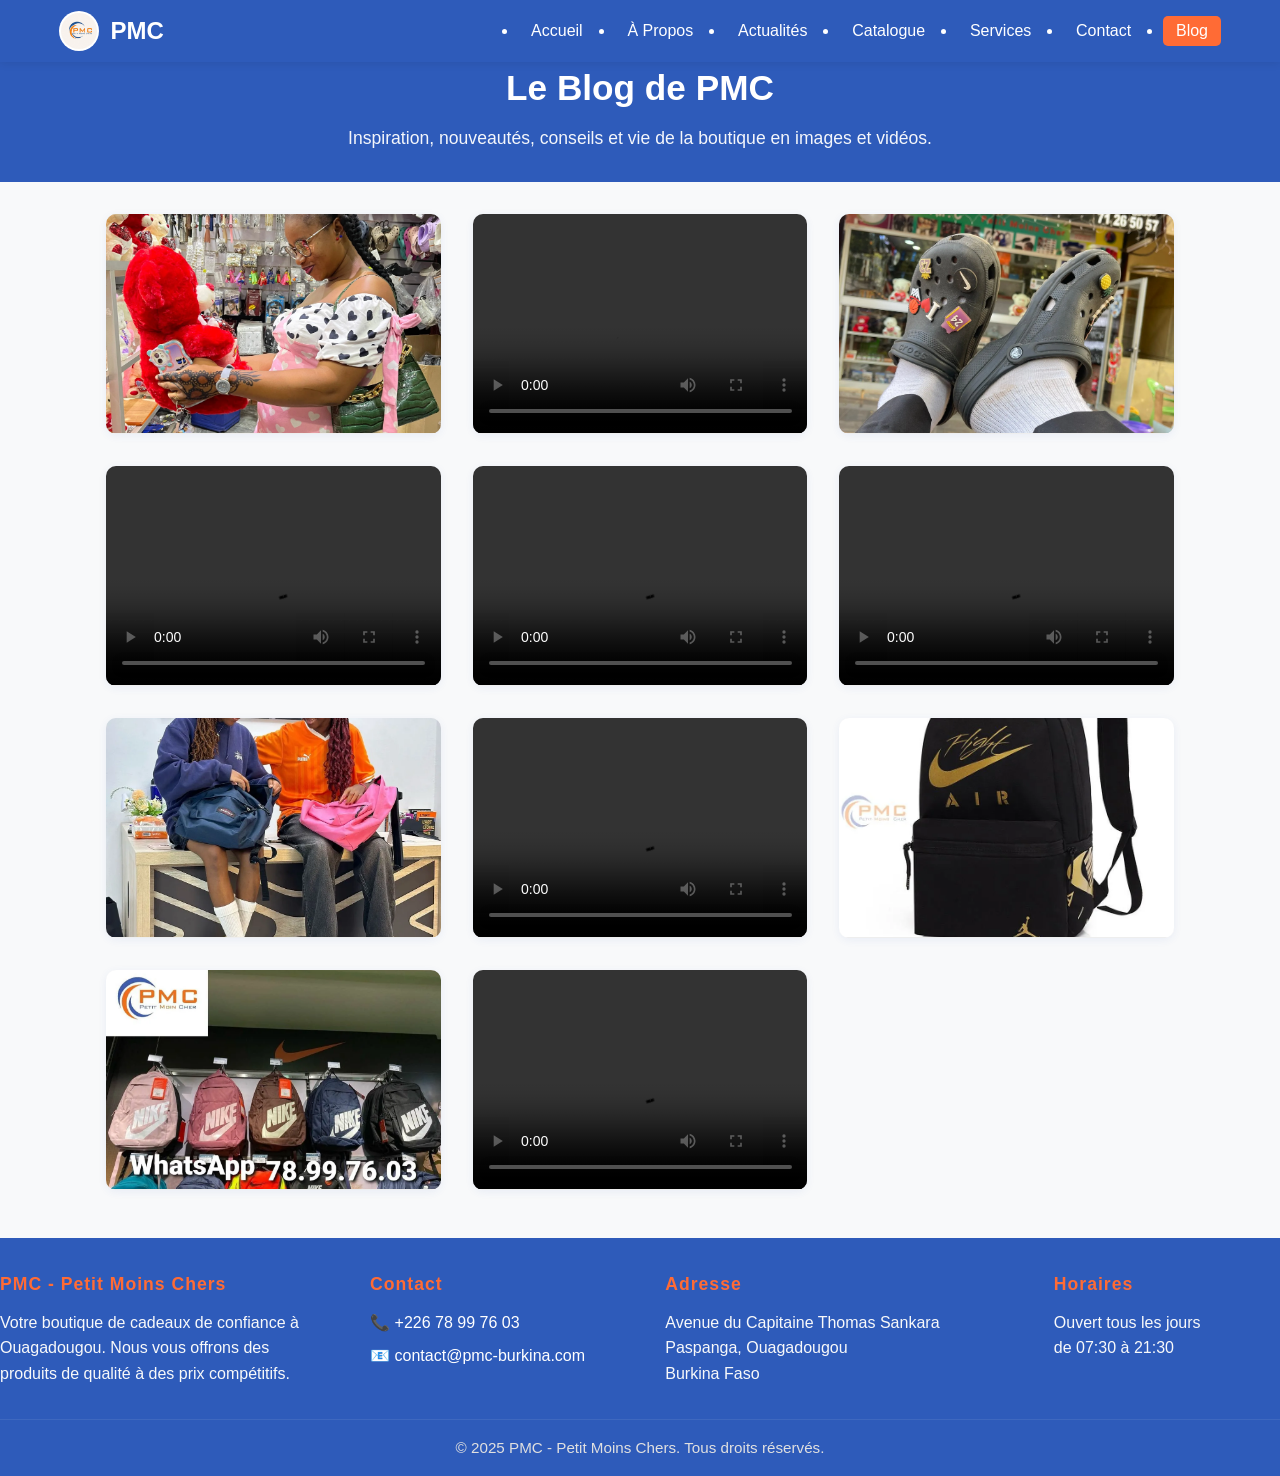
==== blog/blog.html @ f84d81e8 "maj1" ====
<!DOCTYPE html>
<html lang="fr">
<head>
  <meta charset="UTF-8">
  <meta name="viewport" content="width=device-width, initial-scale=1.0">
  <title>Blog | PMC - Petit Moins Chers</title>
  <meta name="description" content="Blog de PMC - Petit Moins Chers : actualités, conseils, nouveautés et inspirations en images et vidéos.">
  <link rel="stylesheet" href="../style.css">
  <style>
    body {
      background: #f8f9fa;
    }
    .blog-header {
      background: #2e5bba;
      color: #fff;
      padding: 60px 0 30px;
      text-align: center;
    }
    .blog-header h1 {
      font-size: 2.2rem;
      font-weight: 700;
      margin-bottom: 0.5rem;
    }
    .blog-header p {
      font-size: 1.1rem;
      opacity: 0.95;
    }
    .blog-container {
      max-width: 1100px;
      margin: 0 auto;
      padding: 2rem 1rem 3rem 1rem;
    }
    .blog-grid {
      display: grid;
      grid-template-columns: repeat(auto-fit, minmax(320px, 1fr));
      gap: 2rem;
    }
    .blog-card {
      background: #fff;
      border-radius: 10px;
      box-shadow: 0 2px 8px rgba(46,91,186,0.08);
      overflow: hidden;
      display: flex;
      flex-direction: column;
      transition: box-shadow 0.2s, transform 0.18s;
    }
    .blog-card:hover,
    .blog-card:focus-within {
      box-shadow: 0 8px 32px rgba(46,91,186,0.13), 0 3px 12px rgba(0,0,0,0.07);
      transform: translateY(-4px) scale(1.015);
    }
    .blog-media {
      width: 100%;
      height: 220px;
      background: #f0f0f0;
      display: flex;
      align-items: center;
      justify-content: center;
      overflow: hidden;
    }
    .blog-media img,
    .blog-media video {
      width: 100%;
      height: 100%;
      object-fit: cover;
      border-bottom: 1px solid #eee;
    }
    .blog-content {
      padding: 1.2rem;
      flex: 1 1 auto;
      display: flex;
      flex-direction: column;
      justify-content: flex-start;
    }
    .blog-title {
      color: #2e5bba;
      font-size: 1.2rem;
      font-weight: 700;
      margin-bottom: 0.5rem;
    }
    .blog-meta {
      font-size: 0.9rem;
      color: #888;
      margin-bottom: 0.7rem;
    }
    .blog-desc {
      font-size: 1rem;
      color: #333;
      margin-bottom: 1rem;
      flex: 1 1 auto;
    }
    .blog-link {
      align-self: flex-start;
      background: #ff6b35;
      color: #fff;
      padding: 0.5em 1.2em;
      border-radius: 16px;
      font-weight: 500;
      text-decoration: none;
      transition: background 0.2s;
      font-size: 1rem;
    }
    .blog-link:hover,
    .blog-link:focus-visible {
      background: #e55a2b;
    }
    @media (max-width: 600px) {
      .blog-header {
        padding: 40px 0 20px;
      }
      .blog-header h1 {
        font-size: 1.4rem;
      }
      .blog-grid {
        grid-template-columns: 1fr;
        gap: 1.2rem;
      }
      .blog-media {
        height: 180px;
      }
    }
  </style>
</head>
<body>
  <header>
    <nav>
      <div class="logo">
        <img src="../main/images/infos/logo.webp" alt="Logo PMC" style="width:40px;height:40px;border-radius:50%;background:#fff;padding:2px;">
        PMC
      </div>
      <ul class="nav-links">
        <li><a href="../main/index.html#accueil">Accueil</a></li>
        <li><a href="../main/index.html#apropos">À Propos</a></li>
        <li><a href="../main/index.html#actualites">Actualités</a></li>
        <li><a href="../main/index.html#produits">Catalogue</a></li>
        <li><a href="../main/index.html#services">Services</a></li>
        <li><a href="../main/index.html#contact">Contact</a></li>
        <li><a href="blog.html" class="active" style="background:#ff6b35;color:#fff;">Blog</a></li>
      </ul>
    </nav>
  </header>

  <section class="blog-header">
    <h1>Le Blog de PMC</h1>
    <p>Inspiration, nouveautés, conseils et vie de la boutique en images et vidéos.</p>
  </section>

  <main class="blog-container">
    <div class="blog-grid">
      <!-- Article 1 : Image -->
      <article class="blog-card">
        <div class="blog-media">
          <img src="images/image70.webp" alt="Astuce cadeau PMC">
        </div>
      </article>
      <!-- Article 2 : Vidéo -->
      <article class="blog-card">
        <div class="blog-media">
          <video controls>
            <source src="videos/video7.mp4" type="video/mp4">
          </video>
        </div>
      </article>
      <!-- Article 3 : Image -->
      <article class="blog-card">
        <div class="blog-media">
          <img src="images/image76.webp" alt="Arrivage Nike PMC">
        </div>
      </article>
      <!-- Article 4 : Vidéo -->
      <article class="blog-card">
        <div class="blog-media">
          <video controls>
            <source src="videos/video9.mp4" type="video/mp4">
          </video>
        </div>
      </article>
      <!-- Article 5 : Vidéo -->
      <article class="blog-card">
        <div class="blog-media">
          <video controls>
            <source src="videos/video13.mp4" type="video/mp4">
          </video>
        </div>
      </article>
      <!-- Article 6 : Vidéo -->
      <article class="blog-card">
        <div class="blog-media">
          <video controls>
            <source src="videos/video14.mp4" type="video/mp4">
          </video>
        </div>
      </article>
      <!-- Article 7 : Image -->
        <article class="blog-card">
            <div class="blog-media">
              <img src="images/image123.webp" alt="Nouvelle collection PMC">
            </div>
        </article>
        <!-- Article 8 : Vidéo -->
        <article class="blog-card">
            <div class="blog-media">
              <video controls>
                <source src="videos/video15.mp4" type="video/mp4">
              </video>
            </div>
        </article>
        <!-- Article 9 : Image -->
        <article class="blog-card">
            <div class="blog-media">
              <img src="images/image122.webp" alt="Nouvelle collection PMC">
            </div>
        </article>
        <!-- Article 10 : Image -->
        <article class="blog-card">
            <div class="blog-media">
              <img src="images/image121.webp" alt="Nouvelle collection PMC">
            </div>
        </article>
        <!-- Article 10 : Video -->
        <article class="blog-card">
            <div class="blog-media">
              <video controls>
                <source src="videos/video21.mp4" type="video/mp4">
              </video>
            </div>
        </article>
  </main>

  <!-- Lightbox Zoom Modal -->
<div id="blog-lightbox" style="display:none;position:fixed;z-index:9999;top:0;left:0;width:100vw;height:100vh;background:rgba(30,40,60,0.92);align-items:center;justify-content:center;">
  <span id="blog-lightbox-close" style="position:absolute;top:24px;right:36px;font-size:2.5rem;color:#fff;cursor:pointer;z-index:10001;">&times;</span>
  <div id="blog-lightbox-content" style="max-width:90vw;max-height:90vh;display:flex;align-items:center;justify-content:center;"></div>
</div>

<script>
document.addEventListener("DOMContentLoaded", function() {
  const lightbox = document.getElementById('blog-lightbox');
  const lightboxContent = document.getElementById('blog-lightbox-content');
  const closeBtn = document.getElementById('blog-lightbox-close');

  // Ouvre le lightbox sur click image/video
  document.querySelectorAll('.blog-media img, .blog-media video').forEach(el => {
    el.style.cursor = "zoom-in";
    el.addEventListener('click', function(e) {
      lightboxContent.innerHTML = "";
      if (el.tagName === "IMG") {
        const img = document.createElement('img');
        img.src = el.src;
        img.alt = el.alt || "";
        img.style.maxWidth = "90vw";
        img.style.maxHeight = "90vh";
        img.style.borderRadius = "10px";
        lightboxContent.appendChild(img);
      } else if (el.tagName === "VIDEO") {
        const video = document.createElement('video');
        video.src = el.querySelector('source') ? el.querySelector('source').src : el.src;
        video.controls = true;
        video.autoplay = true;
        video.style.maxWidth = "90vw";
        video.style.maxHeight = "90vh";
        video.style.borderRadius = "10px";
        lightboxContent.appendChild(video);
      }
      lightbox.style.display = "flex";
      document.body.style.overflow = "hidden";
    });
  });

  // Ferme le lightbox
  function closeLightbox() {
    lightbox.style.display = "none";
    lightboxContent.innerHTML = "";
    document.body.style.overflow = "";
  }
  closeBtn.addEventListener('click', closeLightbox);
  lightbox.addEventListener('click', function(e) {
    if (e.target === lightbox) closeLightbox();
  });
  document.addEventListener('keydown', function(e) {
    if (lightbox.style.display === "flex" && (e.key === "Escape" || e.key === "Esc")) closeLightbox();
  });
});
</script>

  <footer>
    <div class="footer-content">
      <div class="footer-section">
        <h3>PMC - Petit Moins Chers</h3>
        <p>Votre boutique de cadeaux de confiance à Ouagadougou. Nous vous offrons des produits de qualité à des prix compétitifs.</p>
      </div>
      <div class="footer-section">
        <h3>Contact</h3>
        <p>📞 <a href="tel:+22678997603" style="color:#fff;">+226 78 99 76 03</a></p>
        <p>📧 <a href="mailto:contact@pmc-burkina.com" style="color:#fff;">contact@pmc-burkina.com</a></p>
      </div>
      <div class="footer-section">
        <h3>Adresse</h3>
        <p>Avenue du Capitaine Thomas Sankara<br>
        Paspanga, Ouagadougou<br>
        Burkina Faso</p>
      </div>
      <div class="footer-section">
        <h3>Horaires</h3>
        <p>Ouvert tous les jours<br>
        de 07:30 à 21:30</p>
      </div>
    </div>
    <div class="footer-bottom">
      <p>&copy; 2025 PMC - Petit Moins Chers. Tous droits réservés.</p>
    </div>
  </footer>
</body>
</html>
---- style.css ----
* {
  margin: 0;
  padding: 0;
  box-sizing: border-box;
}
body {
  font-family: Arial, Helvetica, sans-serif;
  background: #f8f9fa;
  color: #222;
  line-height: 1.6;
}
a {
  color: inherit;
  text-decoration: none;
}
img,
video {
  max-width: 100%;
  height: auto;
  display: block;
}

/* En-tête */
header {
  background: #2e5bba;
  color: #fff;
  position: fixed;
  width: 100%;
  top: 0;
  z-index: 1000;
  box-shadow: 0 2px 8px rgba(0, 0, 0, 0.08);
}
nav {
  display: flex;
  justify-content: space-between;
  align-items: center;
  max-width: 1200px;
  margin: 0 auto;
  padding: 0.7rem 1.2rem;
}
.logo {
  display: flex;
  align-items: center;
  gap: 0.7rem;
  font-size: 1.5rem;
  font-weight: bold;
}
.logo img {
  width: 40px;
  height: 40px;
  border-radius: 50%;
  background: #fff;
  padding: 2px;
  object-fit: contain;
}
.nav-links {
  display: flex;
  gap: 1.2rem;
}
.nav-links a {
  color: #fff;
  font-weight: 500;
  padding: 0.4em 0.8em;
  border-radius: 5px;
  transition: background 0.2s;
}
.nav-links a:hover,
.nav-links a:focus-visible {
  background: rgba(255, 255, 255, 0.12);
}
.menu-toggle {
  display: none;
  background: none;
  border: none;
  color: #fff;
  font-size: 1.6rem;
  cursor: pointer;
  border-radius: 50%;
}

/* Section Héro */
.hero {
  background: #2e5bba;
  color: #fff;
  padding: 100px 0 60px;
  text-align: center;
}
.hero-content {
  max-width: 900px;
  margin: 0 auto;
  padding: 0 1rem;
}
.hero h1 {
  font-size: 2.2rem;
  margin-bottom: 0.7rem;
  font-weight: 700;
}
.hero p {
  font-size: 1.1rem;
  margin-bottom: 1.5rem;
  opacity: 0.95;
}
.cta-button {
  display: inline-block;
  background: #ff6b35;
  color: #fff;
  padding: 12px 28px;
  border-radius: 24px;
  font-weight: 600;
  font-size: 1rem;
  transition: background 0.2s;
  border: none;
  cursor: pointer;
}
.cta-button:hover,
.cta-button:focus-visible {
  background: #e55a2b;
}

/* Conteneur */
.container {
  width: 100%;
  max-width: 1100px;
  margin: 0 auto;
  padding: 0 1rem;
  box-sizing: border-box;
}

/* Titres de section */
.section-title {
  text-align: center;
  font-size: 2rem;
  margin: 2.5rem 0 2rem 0;
  color: #2e5bba;
  font-weight: 700;
}

/* À propos */
.about {
  padding: 50px 0;
  background: #fff;
}
.about-content {
  display: flex;
  flex-wrap: wrap;
  gap: 2rem;
  align-items: center;
  justify-content: center;
}
.about-text {
  flex: 1 1 300px;
  font-size: 1rem;
}
.about-image {
  flex: 0 0 160px;
  height: 160px;
  background: #ff6b35;
  border-radius: 10px;
  display: flex;
  align-items: center;
  justify-content: center;
  color: #fff;
  font-size: 3rem;
}

/* Grilles */
.products-grid,
.services-grid,
.reviews-grid,
.info-grid,
.footer-content {
  display: grid;
  grid-template-columns: repeat(auto-fill, minmax(240px, 1fr));
  gap: 1.2rem;
  justify-items: center;
}

/* Carte produit */
/* Fixe la taille des box produits sur tous les écrans */
.product-card {
  background: #fff;
  border-radius: 8px;
  box-shadow: 0 2px 8px rgba(0, 0, 0, 0.04);
  display: flex;
  flex-direction: column;
  width: 240px;
  max-width: 100%;
  height: 370px;
  min-height: 370px;
  max-height: 370px;
  overflow: hidden;
  transition: box-shadow 0.2s;
}

/* Désactive les changements de taille dans les media queries */
@media (max-width: 768px) {
  .product-card {
    height: 370px !important;
    min-height: 370px !important;
    max-height: 370px !important;
  }
}
@media (max-width: 480px) {
  .product-card {
    height: 370px !important;
    min-height: 370px !important;
    max-height: 370px !important;
  }
}
@media (max-width: 350px) {
  .product-card {
    height: 370px !important;
    min-height: 370px !important;
    max-height: 370px !important;
  }
}

/* Fixe aussi la taille de l'image produit pour garder la cohérence */
.product-image {
  height: 160px;
}
@media (max-width: 768px) {
  .product-image {
    height: 160px !important;
  }
}
@media (max-width: 480px) {
  .product-image {
    height: 160px !important;
  }
}
@media (max-width: 350px) {
  .product-image {
    height: 160px !important;
  }
}
.product-card:hover,
.product-card:focus-within {
  box-shadow: 0 8px 24px rgba(46, 91, 186, 0.1);
}
.product-image {
  width: 100%;
  height: 160px;
  background: #f0f0f0;
  display: flex;
  align-items: center;
  justify-content: center;
}
.product-image img {
  width: 100%;
  height: 100%;
  object-fit: contain;
}
.product-info {
  flex: 1 1 auto;
  padding: 1rem;
  display: flex;
  flex-direction: column;
  justify-content: flex-start;
}
.product-category {
  background: #ff6b35;
  color: #fff;
  padding: 0.18rem 0.7rem;
  border-radius: 12px;
  font-size: 0.8rem;
  font-weight: 500;
  display: inline-block;
  margin-bottom: 0.4rem;
}
.product-name {
  font-size: 1.1rem;
  font-weight: 600;
  margin-bottom: 0.3rem;
  color: #333;
}
.product-price {
  font-size: 1rem;
  font-weight: 700;
  color: #2e5bba;
  margin-bottom: 0.7rem;
}
.product-btn {
  width: 100%;
  background: #2e5bba;
  color: #fff;
  border: none;
  padding: 0.6rem;
  border-radius: 7px;
  font-weight: 600;
  cursor: pointer;
  transition: background 0.2s;
  display: flex;
  align-items: center;
  justify-content: center;
  gap: 0.5rem;
}
.product-btn:hover,
.product-btn:focus-visible {
  background: #1e3a8a;
}

/* Filtres de catégorie */
.category-filters {
  display: flex;
  flex-wrap: wrap;
  gap: 0.7rem;
  justify-content: center;
  margin-bottom: 1.5rem;
  align-items: center;
}
.filter-btn,
.dropdown-item {
  background: #eee;
  color: #333;
  border: none;
  border-radius: 16px;
  padding: 0.5em 1.2em;
  font-weight: 500;
  cursor: pointer;
  transition: background 0.2s;
  font-size: 1rem;
  margin: 0;
}
.filter-btn.active,
.filter-btn:hover,
.filter-btn:focus-visible,
.dropdown-item:hover,
.dropdown-item:focus-visible {
  background: #ff6b35;
  color: #fff;
}
.filter-dropdown-container {
  position: relative;
}
.dropdown-toggle::after {
  content: "";
}
.filter-dropdown-list {
  display: none;
  position: absolute;
  top: 110%;
  left: 0;
  min-width: 180px;
  background: #fff;
  border-radius: 10px;
  box-shadow: 0 4px 16px rgba(46, 91, 186, 0.10);
  z-index: 10;
  flex-direction: column;
  padding: 0.5em 0;
}
.filter-dropdown-container.open .filter-dropdown-list {
  display: flex;
}
.dropdown-item {
  width: 100%;
  text-align: left;
  border-radius: 0;
  background: none;
  padding: 0.5em 1.2em;
  border: none;
  font-size: 1rem;
}

/* Services */
.service-card {
  background: #fff;
  padding: 1.2rem;
  border-radius: 8px;
  box-shadow: 0 2px 8px rgba(0, 0, 0, 0.04);
  text-align: center;
  transition: box-shadow 0.2s;
}
.service-card:hover,
.service-card:focus-within {
  box-shadow: 0 8px 24px rgba(46, 91, 186, 0.1);
}
.service-icon {
  width: 56px;
  height: 56px;
  background: #ff6b35;
  border-radius: 50%;
  margin: 0 auto 0.7rem;
  display: flex;
  align-items: center;
  justify-content: center;
  color: #fff;
  font-size: 1.5rem;
}
.service-card h3 {
  margin-bottom: 0.7rem;
  font-size: 1.1rem;
  color: #2e5bba;
}

/* ---------- Carousel (unifié, évite définitions contradictoires) ---------- */
.carousel-container {
  position: relative;
  max-width: 700px;
  margin: 0 auto;
  border-radius: 10px;
  overflow: hidden;
  background: #fff;
  box-shadow: 0 2px 8px rgba(0, 0, 0, 0.04);
}
.carousel-wrapper {
  position: relative;
  width: 100%;
  min-height: 160px;
  overflow: hidden;
}
.carousel-slides {
  position: relative;
  width: 100%;
  height: 100%;
}
.carousel-slide {
  position: absolute;
  left: 0;
  top: 0;
  width: 100%;
  height: 100%;
  display: flex;
  align-items: center;
  justify-content: center;
  text-align: center;
  opacity: 0;
  pointer-events: none;
  transition: opacity 0.5s cubic-bezier(0.4, 2, 0.6, 1);
}
.carousel-slide.active {
  opacity: 1;
  pointer-events: auto;
  position: relative;
  z-index: 1;
}
.carousel-slide img,
.carousel-slide video {
  max-width: 100%;
  max-height: 220px;
  margin: 0 auto;
  border-radius: 8px;
  object-fit: contain;
}
.carousel-indicators {
  display: flex;
  justify-content: center;
  gap: 0.5rem;
  margin-top: 0.5rem;
  background: none;
  padding: 0;
}
.indicator {
  width: 10px;
  height: 10px;
  border-radius: 50%;
  background: #ccc;
  border: none;
  opacity: 0.7;
  cursor: pointer;
}
.indicator.active {
  background: #ff6b35;
  opacity: 1;
}
.carousel-btn {
  background: #fff;
  border: 1px solid #eee;
  color: #2e5bba;
  border-radius: 50%;
  width: 32px;
  height: 32px;
  font-size: 1rem;
  position: absolute;
  top: 50%;
  transform: translateY(-50%);
  cursor: pointer;
  z-index: 2;
}
.carousel-btn.prev {
  left: 8px;
}
.carousel-btn.next {
  right: 8px;
}

/* Informations */
.info-grid {
  display: grid;
  grid-template-columns: repeat(auto-fit, minmax(240px, 1fr));
  gap: 1.2rem;
  margin-bottom: 1.5rem;
}
.info-card {
  background: #fff;
  border-radius: 8px;
  box-shadow: 0 2px 8px rgba(0, 0, 0, 0.04);
  padding: 1.2rem;
  display: flex;
  flex-direction: column;
  align-items: flex-start;
}
.hours-table {
  width: 100%;
  border-collapse: collapse;
  margin-top: 0.5rem;
}
.hours-table td {
  padding: 0.3rem 0.5rem;
  border-bottom: 1px solid #f0f0f0;
  font-size: 1rem;
}
.hours-table tr:last-child td {
  border-bottom: none;
}
.map-container {
  max-width: 500px;
  margin: 2rem auto 0 auto;
  border-radius: 8px;
  overflow: hidden;
  box-shadow: 0 2px 8px rgba(0, 0, 0, 0.04);
}
.map-container iframe {
  width: 100%;
  height: 220px;
  border: 0;
  display: block;
}

/* Avis */
.reviews-grid {
  display: grid;
  grid-template-columns: repeat(auto-fit, minmax(240px, 1fr));
  gap: 1.2rem;
}
.review-card {
  background: #f8f9fa;
  border-radius: 8px;
  box-shadow: 0 2px 8px rgba(0, 0, 0, 0.04);
  padding: 1.2rem;
  display: flex;
  flex-direction: column;
  align-items: flex-start;
}
.stars {
  color: #ffd700;
  font-size: 1.1rem;
  margin-bottom: 0.7rem;
}
.review-card p {
  color: #333;
  font-size: 1rem;
  margin-bottom: 0.7rem;
  font-style: italic;
}
.reviewer {
  font-weight: 600;
  color: #2e5bba;
  font-size: 1rem;
  margin-top: auto;
  align-self: flex-end;
}

/* Pied de page */
footer {
  background: #2e5bba;
  color: #fff;
  padding: 2rem 0 1rem;
}
.footer-content {
  display: grid;
  grid-template-columns: repeat(auto-fit, minmax(200px, 1fr));
  gap: 1.2rem;
}
.footer-section h3 {
  margin-bottom: 0.7rem;
  font-size: 1.1rem;
  color: #ff6b35;
  letter-spacing: 1px;
}
.footer-section p {
  font-size: 1rem;
  color: #f8f9fa;
  margin-bottom: 0.5rem;
}
.footer-bottom {
  text-align: center;
  font-size: 0.95rem;
  color: #e0e0e0;
  border-top: 1px solid rgba(255, 255, 255, 0.08);
  padding-top: 1rem;
  margin-top: 1.5rem;
  display: flex;
  flex-direction: column;
  gap: 0.5rem;
}
.footer-credits {
  font-size: 0.8rem;
  color: #ff6b35;
  font-weight: 600;
  letter-spacing: 0.5px;
  margin-top: 0.5rem;
}

/* Panier */
.cart-panel {
  position: fixed;
  top: 70px;
  right: 20px;
  width: 320px;
  max-width: 95vw;
  background: #fff;
  border: 2px solid #2e5bba;
  border-radius: 10px;
  box-shadow: 0 4px 16px rgba(46, 91, 186, 0.12);
  z-index: 9999;
  padding: 1rem 1rem 0.5rem 1rem;
  display: none;
  flex-direction: column;
  min-height: 120px;
  transition: box-shadow 0.25s, transform 0.25s, opacity 0.25s;
  opacity: 0;
  transform: translateY(20px) scale(0.98);
  pointer-events: none;
}
/* Le JS doit basculer la classe .open pour afficher/masquer le panneau */
.cart-panel.open {
  display: flex;
  opacity: 1;
  transform: translateY(0) scale(1);
  pointer-events: auto;
}
.cart-header {
  display: flex;
  align-items: center;
  justify-content: space-between;
  font-weight: bold;
  font-size: 1.1rem;
  margin-bottom: 0.5rem;
}
.cart-close-btn {
  background: none;
  border: none;
  font-size: 1.5rem;
  color: #2e5bba;
  cursor: pointer;
}
.cart-list {
  list-style: none;
  padding: 0;
  margin: 0 0 0.5rem 0;
  max-height: 200px;
  overflow-y: auto;
}
.cart-list li {
  display: flex;
  justify-content: space-between;
  align-items: center;
  margin-bottom: 0.3rem;
  border-bottom: 1px solid #eee;
  padding-bottom: 0.2rem;
}
.cart-remove {
  background: none;
  border: none;
  color: #d32f2f;
  font-size: 1.2rem;
  cursor: pointer;
}
.cart-total {
  font-weight: bold;
  margin-bottom: 0.5rem;
  text-align: right;
}
.cart-whatsapp-btn {
  background: #25d366;
  color: #fff;
  border: none;
  border-radius: 6px;
  padding: 0.7em 1.2em;
  font-size: 1rem;
  cursor: pointer;
  width: 100%;
  margin-bottom: 0.5rem;
  transition: background 0.2s;
}
.cart-whatsapp-btn:hover,
.cart-whatsapp-btn:focus-visible {
  background: #1ebe57;
}
.cart-fab {
  position: fixed;
  bottom: 30px;
  right: 30px;
  background: #2e5bba;
  color: #fff;
  border: none;
  border-radius: 50%;
  width: 48px;
  height: 48px;
  font-size: 1.5rem;
  box-shadow: 0 4px 16px rgba(46, 91, 186, 0.12);
  cursor: pointer;
  z-index: 9999;
  display: flex;
  align-items: center;
  justify-content: center;
}

/* Contact flottant */
.floating-contact {
  position: fixed;
  bottom: 90px;
  right: 30px;
  background: #25d366;
  color: #fff;
  padding: 12px;
  border-radius: 50%;
  font-size: 1.2rem;
  text-decoration: none;
  box-shadow: 0 4px 16px rgba(37, 211, 102, 0.3);
  z-index: 9998;
  width: 48px;
  height: 48px;
  display: flex;
  align-items: center;
  justify-content: center;
  transition: transform 0.2s;
}
.floating-contact:hover {
  transform: scale(1.1);
}

/* Modal de zoom image produit */
.image-zoom-modal {
  position: fixed;
  inset: 0; /* remplace top/left/width/height 100vw/100vh */
  background: rgba(0, 0, 0, 0.85);
  display: flex;
  align-items: center;
  justify-content: center;
  z-index: 20000;
  cursor: zoom-out;
  animation: fadeIn 0.2s;
  display: none; /* caché par défaut */
}
.image-zoom-modal.open {
  display: flex;
}
.image-zoom-modal img {
  max-width: 90%;
  max-height: 90%;
  border-radius: 10px;
  box-shadow: 0 8px 40px rgba(0, 0, 0, 0.5);
  background: #fff;
  padding: 0.5rem;
  object-fit: contain;
}
@keyframes fadeIn {
  from {
    opacity: 0;
  }
  to {
    opacity: 1;
  }
}

/* Effets modernes sobres */
a:focus-visible,
button:focus-visible,
.product-btn:focus-visible,
.cart-close-btn:focus-visible,
.cart-whatsapp-btn:focus-visible,
.filter-btn:focus-visible,
.carousel-btn:focus-visible,
.indicator:focus-visible {
  outline: 2px solid #ff6b35;
  outline-offset: 2px;
  box-shadow: 0 0 0 4px rgba(255, 107, 53, 0.15);
  transition: box-shadow 0.2s;
}

.product-card,
.service-card,
.review-card,
.info-card {
  transition: box-shadow 0.25s cubic-bezier(0.4, 2, 0.6, 1), transform 0.18s;
}
.product-card:hover,
.product-card:focus-within,
.service-card:hover,
.service-card:focus-within,
.review-card:hover,
.review-card:focus-within,
.info-card:hover,
.info-card:focus-within {
  box-shadow: 0 8px 32px rgba(46, 91, 186, 0.13), 0 3px 12px rgba(0, 0, 0, 0.07);
  transform: translateY(-4px) scale(1.015);
}

.product-image img,
.carousel-slide img,
.carousel-slide video {
  transition: transform 0.35s cubic-bezier(0.4, 2, 0.6, 1), box-shadow 0.2s;
}
.product-card:hover .product-image img,
.carousel-slide.active:hover img,
.carousel-slide.active:focus-within img {
  transform: scale(1.04);
  box-shadow: 0 4px 24px rgba(46, 91, 186, 0.1);
}

.cta-button,
.product-btn,
.cart-whatsapp-btn,
.filter-btn,
.carousel-btn {
  transition: background 0.18s, box-shadow 0.18s, transform 0.18s;
}
.cta-button:hover,
.product-btn:hover,
.cart-whatsapp-btn:hover,
.filter-btn:hover,
.carousel-btn:hover {
  box-shadow: 0 4px 16px rgba(255, 107, 53, 0.1);
  transform: translateY(-2px) scale(1.03);
}

.carousel-slide {
  opacity: 0;
  pointer-events: none;
  transition: opacity 0.5s cubic-bezier(0.4, 2, 0.6, 1);
  position: absolute;
  left: 0;
  top: 0;
  width: 100%;
  height: 100%;
}
.carousel-slide.active {
  opacity: 1;
  pointer-events: auto;
  position: relative;
  z-index: 1;
  transition-delay: 0s;
}

.indicator {
  transition: background 0.2s, transform 0.2s;
}
.indicator.active {
  transform: scale(1.2);
  box-shadow: 0 2px 8px rgba(255, 107, 53, 0.1);
}

.cart-fab {
  transition: box-shadow 0.18s, transform 0.18s;
}
.cart-fab:hover,
.cart-fab:focus-visible {
  box-shadow: 0 8px 24px rgba(46, 91, 186, 0.18);
  transform: scale(1.08);
}

.footer-section {
  transition: box-shadow 0.18s, transform 0.18s;
}
.footer-section:hover,
.footer-section:focus-within {
  box-shadow: 0 4px 16px rgba(46, 91, 186, 0.08);
  transform: translateY(-2px) scale(1.01);
}

/* RESPONSIVITÉ MOBILE */

/* En-tête mobile */
@media (max-width: 900px) {
  .nav-links {
    position: fixed;
    top: 0;
    left: 0;
    width: 100%; /* changé de 100vw -> 100% pour éviter un débordement horizontal */
    height: 100vh;
    background: #2e5bba;
    flex-direction: column;
    justify-content: center;
    align-items: center;
    gap: 2rem;
    z-index: 1001;
    opacity: 0;
    visibility: hidden;
    transition: opacity 0.3s ease, visibility 0.3s ease;
    display: flex;
    padding: 0;
  }
  .nav-links.open {
    opacity: 1;
    visibility: visible;
  }
  .nav-links a {
    font-size: 1.5rem;
    padding: 1rem 2rem;
    border-radius: 8px;
    transition: background 0.2s;
  }
  .nav-links a:hover,
  .nav-links a:focus-visible {
    background: rgba(255, 255, 255, 0.15);
  }
  .menu-toggle {
    display: block;
    z-index: 1002;
    position: relative;
    transition: transform 0.2s;
  }
  .menu-toggle:hover {
    transform: scale(1.1);
  }
  nav {
    padding: 0.5rem 1rem;
  }
  .logo {
    font-size: 1.3rem;
  }
  .logo img {
    width: 35px;
    height: 35px;
  }
}

@media (max-width: 768px) {
  /* En-tête */
  nav {
    padding: 0.4rem 0.8rem;
  }
  .logo {
    font-size: 1.1rem;
  }
  .logo img {
    width: 30px;
    height: 30px;
  }
  .menu-toggle {
    font-size: 1.4rem;
    padding: 0.2rem;
  }

  /* Héro */
  .hero {
    padding: 70px 0 40px;
  }
  .hero h1 {
    font-size: 1.8rem;
    line-height: 1.2;
  }
  .hero p {
    font-size: 1rem;
    margin-bottom: 1.5rem;
  }
  .cta-button {
    padding: 12px 24px;
    font-size: 1rem;
  }

  /* Conteneur */
  .container {
    padding: 0 0.8rem;
  }
  .about,
  .products,
  .services,
  .actualites,
  .info,
  .reviews {
    padding: 40px 0;
  }

  /* Grilles produits - 3 colonnes sur petits écrans (sans !important) */
  .products-grid {
    grid-template-columns: 1fr 1fr 1fr;
    gap: 0.6rem;
  }

  /* Services et autres grilles en colonne unique (sans !important) */
  .services-grid,
  .reviews-grid,
  .info-grid,
  .footer-content {
    grid-template-columns: 1fr;
    gap: 1rem;
  }

  /* Section À propos */
  .about-content {
    flex-direction: column;
    gap: 2rem;
    text-align: center;
  }
  .about-text {
    font-size: 0.95rem;
    max-width: 600px;
    margin: 0 auto;
  }
  .about-image {
    flex: 0 0 220px;
    width: 220px;
    height: 140px;
    font-size: 3.5rem;
    margin: 0 auto;
    border-radius: 12px;
    box-shadow: 0 4px 16px rgba(255, 107, 53, 0.2);
  }

  /* Cartes produits compactes pour 3 colonnes */
  .product-card {
    height: auto;
    min-height: 250px;
  }
  .product-image {
    height: 100px;
  }
  .product-info {
    padding: 0.5rem;
  }
  .product-name {
    font-size: 0.85rem;
    line-height: 1.2;
    margin-bottom: 0.2rem;
  }
  .product-price {
    font-size: 0.8rem;
    margin-bottom: 0.4rem;
  }
  .product-btn {
    padding: 0.4rem;
    font-size: 0.75rem;
  }
  .product-category {
    font-size: 0.65rem;
    padding: 0.1rem 0.4rem;
    margin-bottom: 0.2rem;
  }

  /* Carousel mobile - taille augmentée */
  .carousel-container {
    margin: 0 -0.5rem;
    border-radius: 8px;
    max-width: none;
  }
  .carousel-wrapper {
    min-height: 300px;
    display: flex;
    align-items: center;
    justify-content: center;
  }
  .carousel-slide {
    display: none;
    align-items: center;
    justify-content: center;
    width: 100%;
    height: 100%;
    text-align: center;
    padding: 1rem;
  }
  .carousel-slide.active {
    display: flex;
  }
  .carousel-slide img,
  .carousel-slide video {
    max-height: 280px;
    max-width: 95%;
    object-fit: contain;
    object-position: center;
    border-radius: 8px;
    margin: 0 auto;
  }
  .carousel-btn {
    width: 40px;
    height: 40px;
    font-size: 1.1rem;
    background: rgba(255, 255, 255, 0.9);
    backdrop-filter: blur(4px);
    box-shadow: 0 2px 8px rgba(0, 0, 0, 0.15);
  }
  .carousel-btn.prev {
    left: 10px;
  }
  .carousel-btn.next {
    right: 10px;
  }
  .carousel-indicators {
    gap: 0.5rem;
    margin-top: 1rem;
    padding: 0.5rem;
  }
  .indicator {
    width: 12px;
    height: 12px;
  }

  /* Titres de section */
  .section-title {
    margin: 2rem 0 1.5rem 0;
  }

  /* Panier mobile - version flottante */
  .cart-panel {
    top: 80px;
    right: 10px;
    left: auto;
    width: 340px;
    max-width: calc(100vw - 20px);
    height: auto;
    max-height: 70vh;
    border-radius: 10px;
    border: 2px solid #2e5bba;
    padding: 1rem;
    box-shadow: 0 8px 32px rgba(46, 91, 186, 0.2);
  }
  .cart-header {
    font-size: 1.1rem;
    margin-bottom: 0.8rem;
  }
  .cart-list {
    max-height: 40vh;
    overflow-y: auto;
  }
  .cart-fab {
    right: 15px;
    bottom: 20px;
    width: 55px;
    height: 55px;
    font-size: 1.4rem;
    box-shadow: 0 6px 20px rgba(46, 91, 186, 0.25);
  }

  /* Contact flottant mobile */
  .floating-contact {
    bottom: 90px;
    right: 15px;
  }

  /* Filtres de catégorie mobile */
  .category-filters {
    gap: 0.5rem;
    margin-bottom: 1.5rem;
    padding: 0;
    justify-content: center;
  }
  .filter-btn {
    padding: 0.5em 1em;
    font-size: 0.85rem;
    border-radius: 20px;
  }

  /* Pied de page mobile */
  .footer-bottom {
    padding-top: 1.5rem;
    margin-top: 2rem;
    gap: 1rem;
  }
  .footer-credits {
    font-size: 0.85rem;
    margin-top: 1rem;
  }

  /* Carte mobile */
  .map-container {
    margin: 1rem -0.5rem 0 -0.5rem;
    border-radius: 0;
  }
  .map-container iframe {
    height: 200px;
  }

  /* Cartes d'information mobile */
  .info-card,
  .review-card,
  .service-card {
    padding: 1rem;
    text-align: left;
  }
  .service-card {
    text-align: center;
  }
  .service-icon {
    width: 50px;
    height: 50px;
    font-size: 1.3rem;
  }

  /* Modal zoom mobile */
  .image-zoom-modal img {
    max-width: 95vw;
    max-height: 95vh;
    border-radius: 8px;
  }
}

@media (max-width: 480px) {
  /* En-tête très petits écrans */
  nav {
    padding: 0.3rem 0.5rem;
  }
  .logo {
    font-size: 1rem;
    gap: 0.5rem;
  }
  .logo img {
    width: 28px;
    height: 28px;
  }
  .menu-toggle {
    font-size: 1.3rem;
  }

  /* Héro très petits écrans */
  .hero {
    padding: 60px 0 30px;
  }
  .hero h1 {
    font-size: 1.5rem;
  }
  .hero p {
    font-size: 0.9rem;
  }
  .cta-button {
    padding: 10px 20px;
    font-size: 0.9rem;
  }

  /* Image À propos très petits écrans */
  .about-image {
    flex: 0 0 200px;
    width: 200px;
    height: 120px;
    font-size: 3rem;
  }

  /* Produits - garde 3 colonnes mais ajuste les tailles */
  .products-grid {
    grid-template-columns: 1fr 1fr 1fr;
    gap: 0.4rem;
  }
  .product-card {
    min-height: 240px;
  }
  .product-image {
    height: 100px;
  }
  .product-info {
    padding: 0.5rem;
  }
  .product-name {
    font-size: 0.85rem;
  }
  .product-price {
    font-size: 0.75rem;
  }
  .product-btn {
    padding: 0.3rem;
    font-size: 0.7rem;
  }

  /* Carousel très petits écrans */
  .carousel-wrapper {
    min-height: 250px;
  }
  .carousel-slide img,
  .carousel-slide video {
    max-height: 230px;
    max-width: 90%;
  }
  .carousel-btn {
    width: 36px;
    height: 36px;
    font-size: 1rem;
  }
  .carousel-btn.prev {
    left: 8px;
  }
  .carousel-btn.next {
    right: 8px;
  }

  /* Panier très petits écrans */
  .cart-panel {
    width: 320px;
    max-width: calc(100vw - 10px);
    right: 5px;
    top: 70px;
  }
  .cart-fab {
    right: 10px;
    bottom: 15px;
    width: 50px;
    height: 50px;
    font-size: 1.3rem;
  }

  /* Contact flottant très petits écrans */
  .floating-contact {
    bottom: 90px;
    right: 10px;
  }

  /* Titres de section très petits écrans */
  .section-title {
    font-size: 1.3rem;
  }
}

/* Très très petits écrans (320px et moins) - passe en 2 colonnes */
@media (max-width: 350px) {
  .products-grid {
    grid-template-columns: 1fr 1fr;
    gap: 0.5rem;
  }
  .product-card {
    min-height: 240px;
  }
  .product-image {
    height: 100px;
  }
  .product-info {
    padding: 0.5rem;
  }
  .product-name {
    font-size: 0.85rem;
  }
  .product-price {
    font-size: 0.8rem;
  }
  .product-btn {
    padding: 0.4rem;
    font-size: 0.75rem;
  }
  .about-image {
    flex: 0 0 180px;
    width: 180px;
    height: 110px;
    font-size: 2.8rem;
  }
}

/* Mode paysage mobile */
@media (max-width: 900px) and (orientation: landscape) {
  .hero {
    padding: 60px 0 30px;
  }
  .hero h1 {
    font-size: 1.6rem;
  }
  .carousel-wrapper {
    min-height: 200px;
  }
  .carousel-slide img,
  .carousel-slide video {
    max-height: 180px;
    max-width: 90%;
  }
  .about,
  .products,
  .services,
  .actualites,
  .info,
  .reviews {
    padding: 20px 0;
  }
  .about-image {
    height: 100px;
    font-size: 2.5rem;
  }
  .cart-panel {
    max-height: 60vh;
    top: 70px;
  }
  .cart-list {
    max-height: 30vh;
  }
}

/* Centrer les box dans la grille pour toutes les sections SAUF services */
.products-grid,
.reviews-grid,
.info-grid,
.footer-content {
  justify-items: center;
}

/* Pour la section services, on ne centre pas explicitement (comportement par défaut) */
.services-grid {
  justify-content: center;
  justify-items: center;
}
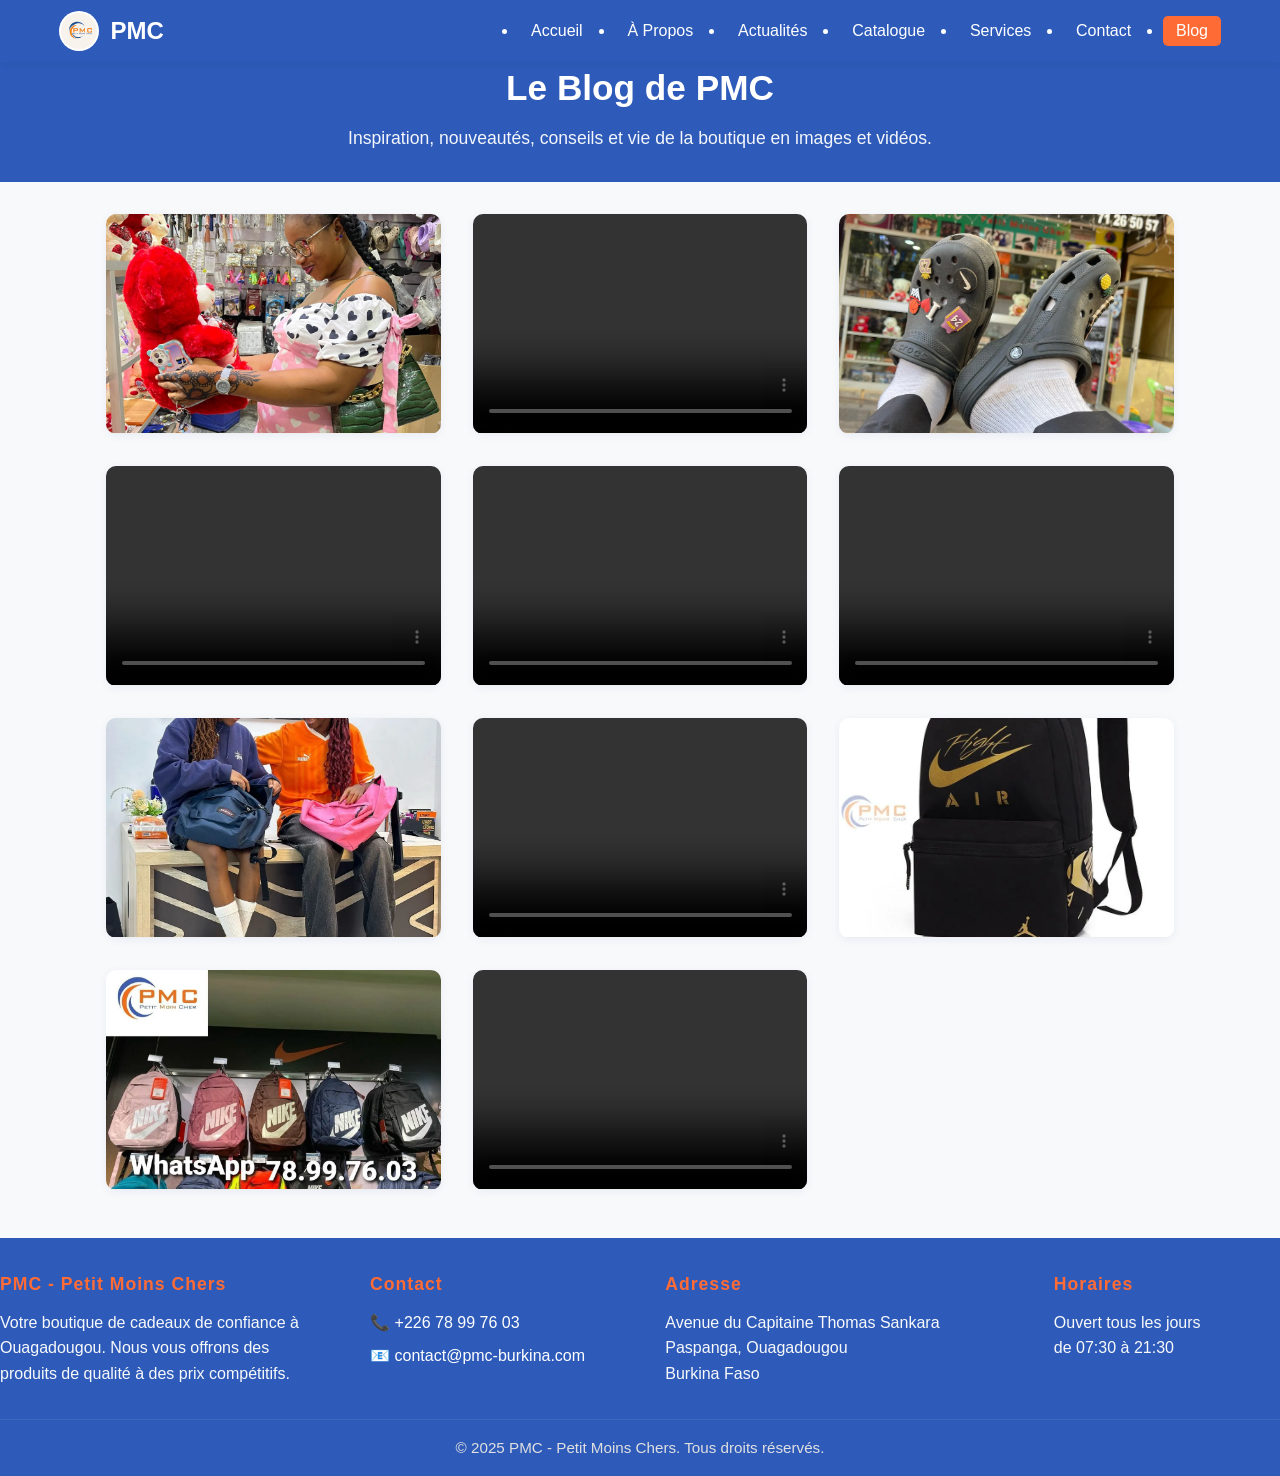
==== commit 6cce35a3: "maj2" ====
--- a/blog/blog.html
+++ b/blog/blog.html
@@ -129,13 +129,13 @@
         PMC
       </div>
       <ul class="nav-links">
-        <li><a href="../main/index.html#accueil">Accueil</a></li>
-        <li><a href="../main/index.html#apropos">À Propos</a></li>
-        <li><a href="../main/index.html#actualites">Actualités</a></li>
-        <li><a href="../main/index.html#produits">Catalogue</a></li>
-        <li><a href="../main/index.html#services">Services</a></li>
-        <li><a href="../main/index.html#contact">Contact</a></li>
-        <li><a href="blog.html" class="active" style="background:#ff6b35;color:#fff;">Blog</a></li>
+        <li><a href="../index.html#accueil">Accueil</a></li>
+        <li><a href="../index.html#apropos">À Propos</a></li>
+        <li><a href="../index.html#actualites">Actualités</a></li>
+        <li><a href="../index.html#produits">Catalogue</a></li>
+        <li><a href="../index.html#services">Services</a></li>
+        <li><a href="../index.html#contact">Contact</a></li>
+        <li><a href="blog/blog.html" class="active" style="background:#ff6b35;color:#fff;">Blog</a></li>
       </ul>
     </nav>
   </header>
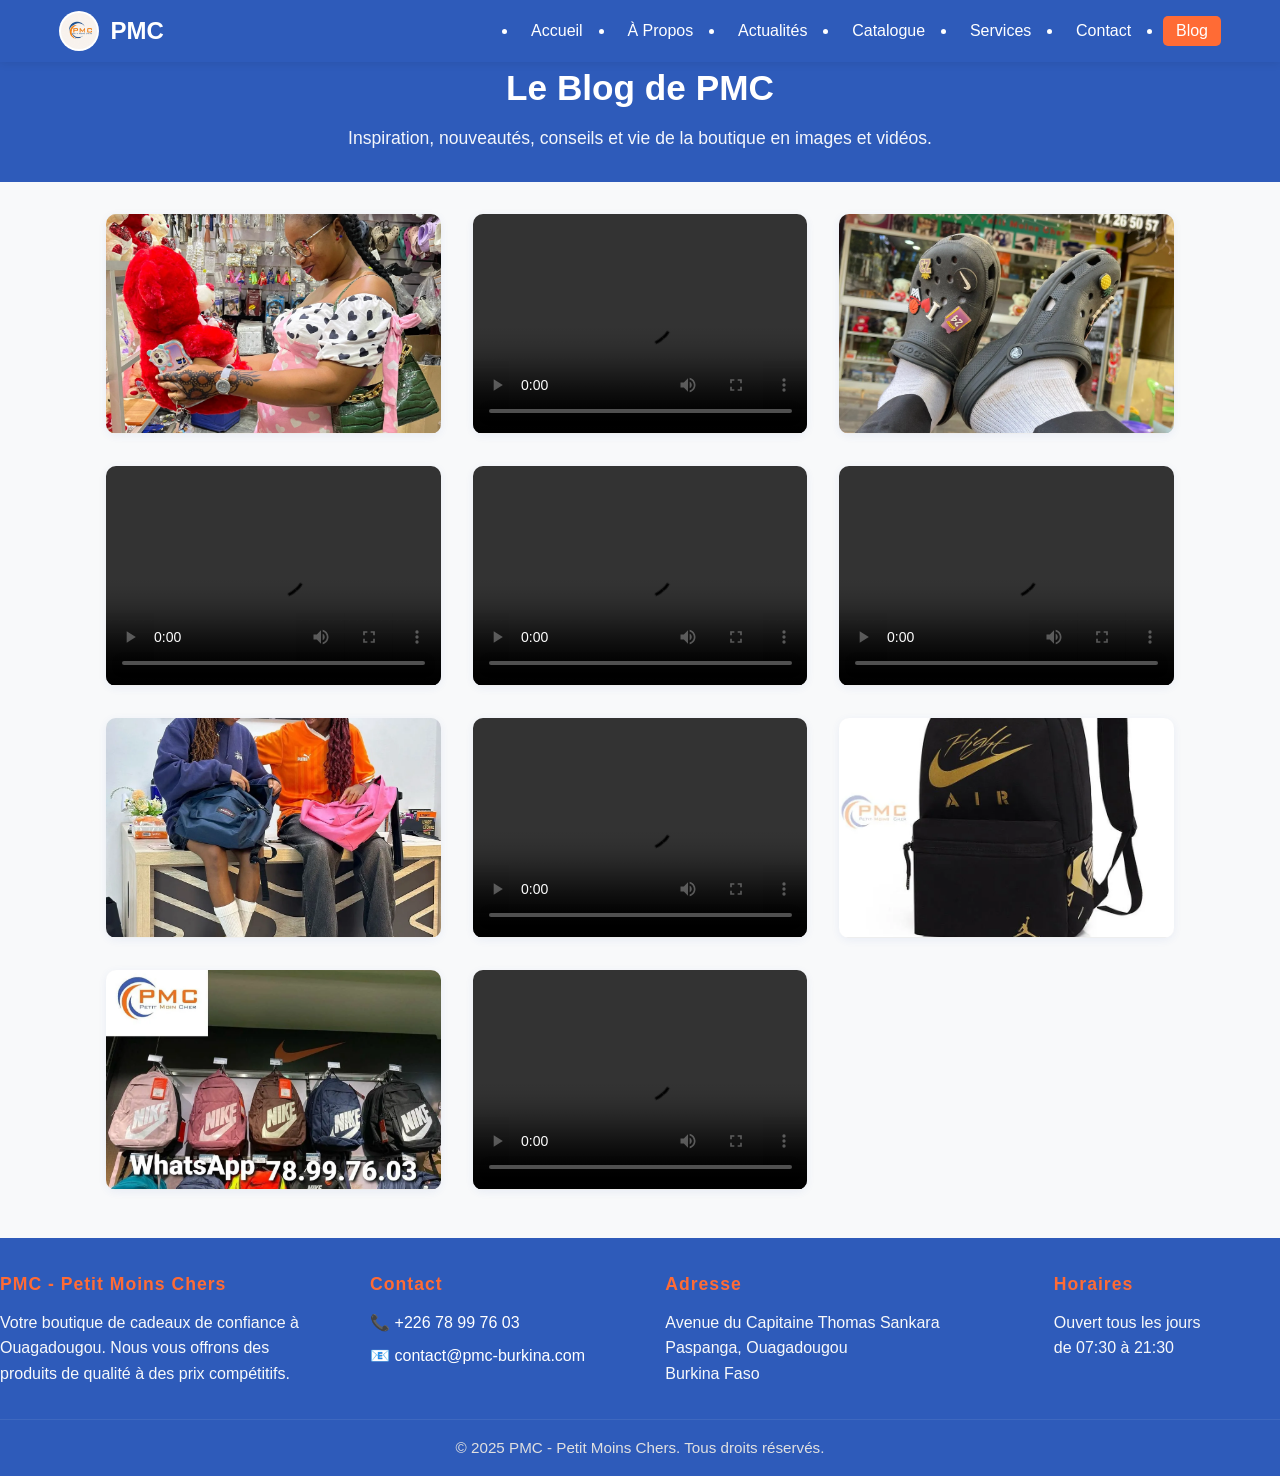
==== commit ea237e78: "maj3" ====
--- a/blog/blog.html
+++ b/blog/blog.html
@@ -125,7 +125,7 @@
   <header>
     <nav>
       <div class="logo">
-        <img src="../main/images/infos/logo.webp" alt="Logo PMC" style="width:40px;height:40px;border-radius:50%;background:#fff;padding:2px;">
+        <img src="../images/infos/logo.webp" alt="Logo PMC" style="width:40px;height:40px;border-radius:50%;background:#fff;padding:2px;">
         PMC
       </div>
       <ul class="nav-links">
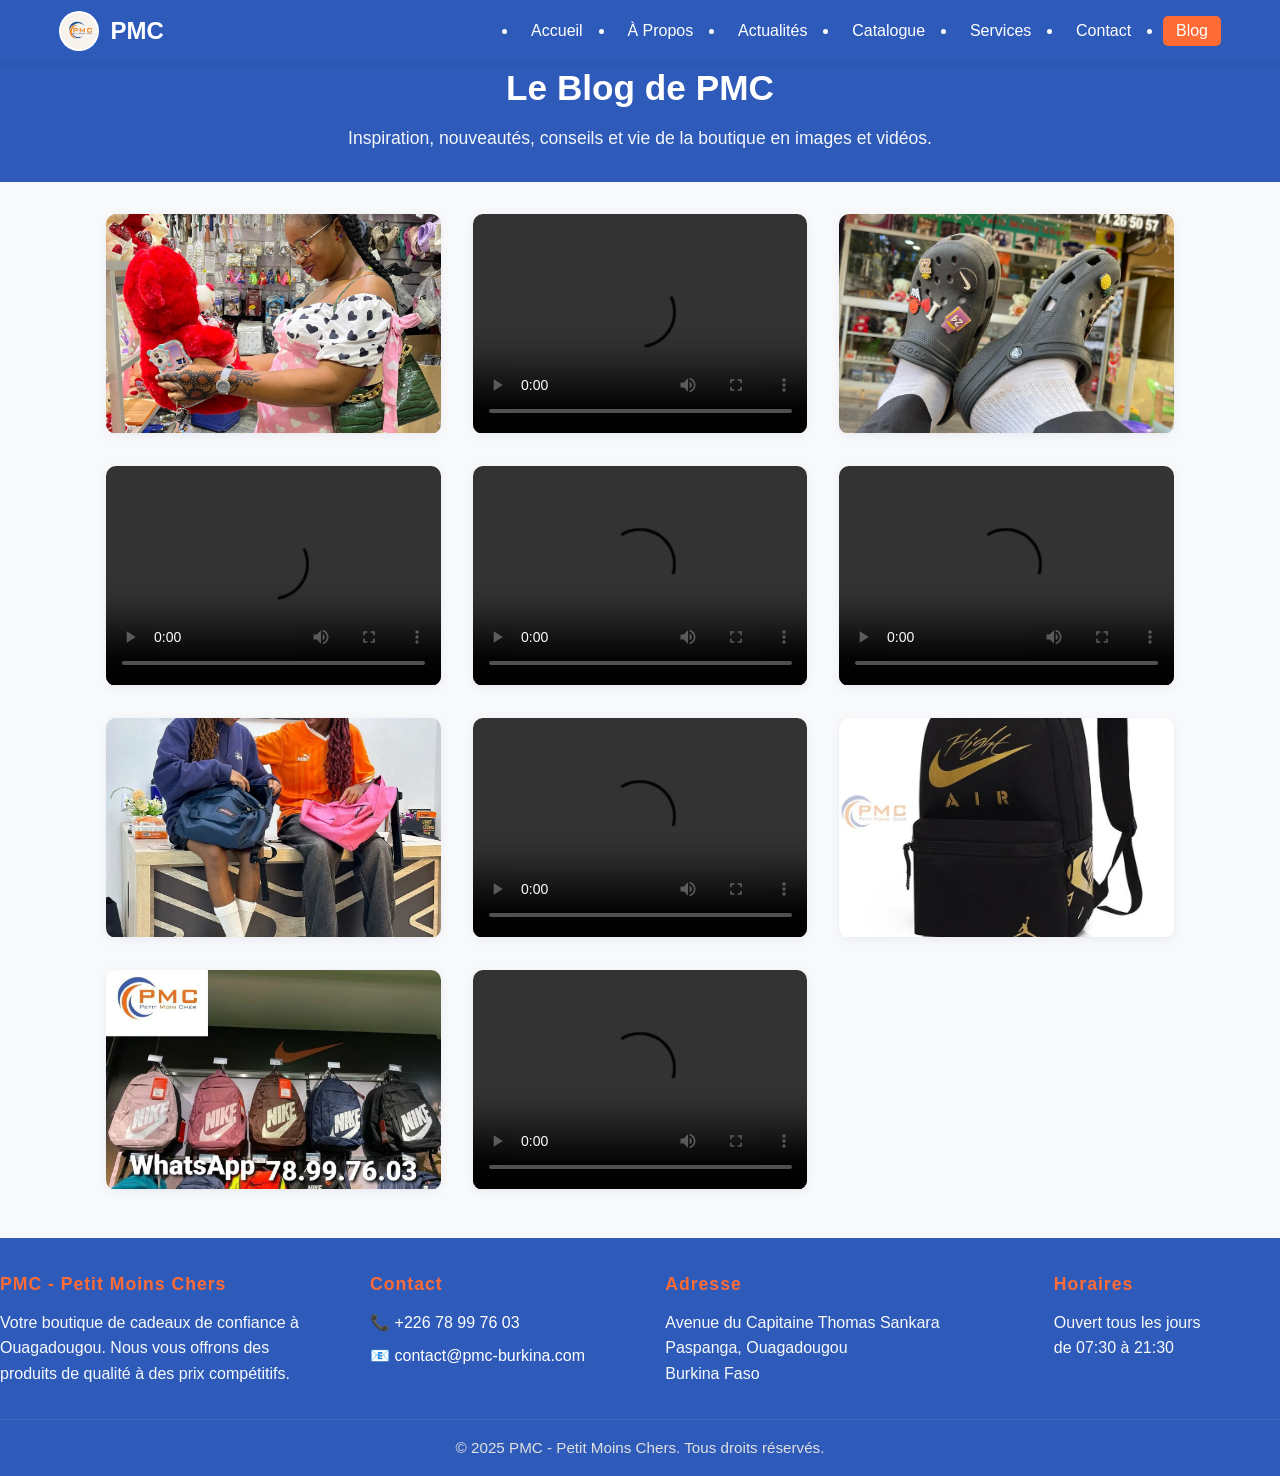
==== commit 56d50671: "maj4" ====
--- a/blog/blog.html
+++ b/blog/blog.html
@@ -104,21 +104,27 @@
     .blog-link:focus-visible {
       background: #e55a2b;
     }
-    @media (max-width: 600px) {
-      .blog-header {
-        padding: 40px 0 20px;
-      }
-      .blog-header h1 {
-        font-size: 1.4rem;
-      }
-      .blog-grid {
-        grid-template-columns: 1fr;
-        gap: 1.2rem;
-      }
-      .blog-media {
-        height: 180px;
-      }
-    }
+    /* Blog : grille 2 colonnes sur mobile */
+@media (max-width: 900px) {
+  .blog-grid {
+    grid-template-columns: 1fr 1fr;
+    gap: 1rem;
+  }
+}
+@media (max-width: 600px) {
+  .blog-grid {
+    grid-template-columns: 1fr 1fr;
+    gap: 0.7rem;
+  }
+  .blog-media {
+    height: 120px;
+  }
+}
+@media (max-width: 400px) {
+  .blog-grid {
+    grid-template-columns: 1fr;
+  }
+}
   </style>
 </head>
 <body>
--- a/style.css
+++ b/style.css
@@ -1391,4 +1391,5 @@
 .services-grid {
   justify-content: center;
   justify-items: center;
-}+}
+
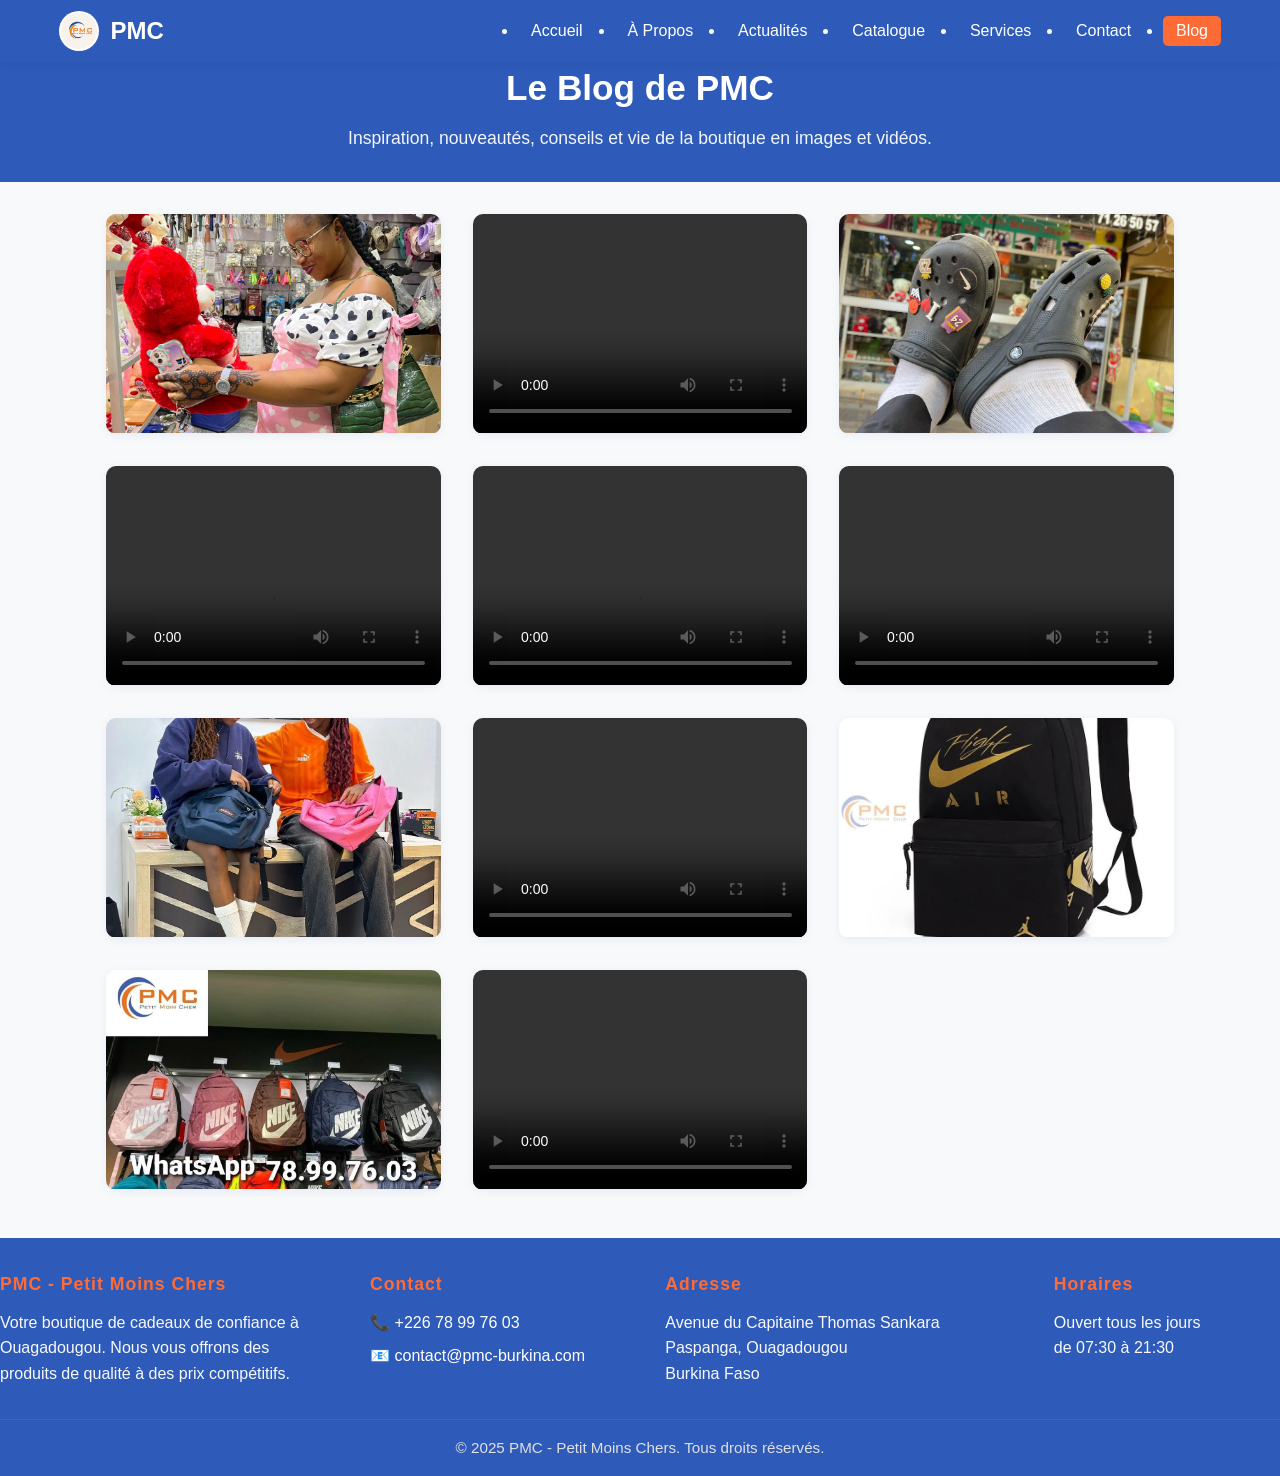
==== commit 1bb5da65: "maj5" ====
--- a/blog/blog.html
+++ b/blog/blog.html
@@ -125,6 +125,22 @@
     grid-template-columns: 1fr;
   }
 }
+/* Grille blog : 2 colonnes sur mobile/tablette, 1 colonne sur très petit écran */
+@media (max-width: 900px) {
+  .blog-grid {
+    grid-template-columns: 1fr 1fr;
+    gap: 1rem;
+  }
+}
+@media (max-width: 500px) {
+  .blog-grid {
+    grid-template-columns: 1fr;
+    gap: 0.7rem;
+  }
+  .blog-media {
+    height: 120px;
+  }
+}
   </style>
 </head>
 <body>
@@ -231,6 +247,7 @@
               </video>
             </div>
         </article>
+  </div>
   </main>
 
   <!-- Lightbox Zoom Modal -->
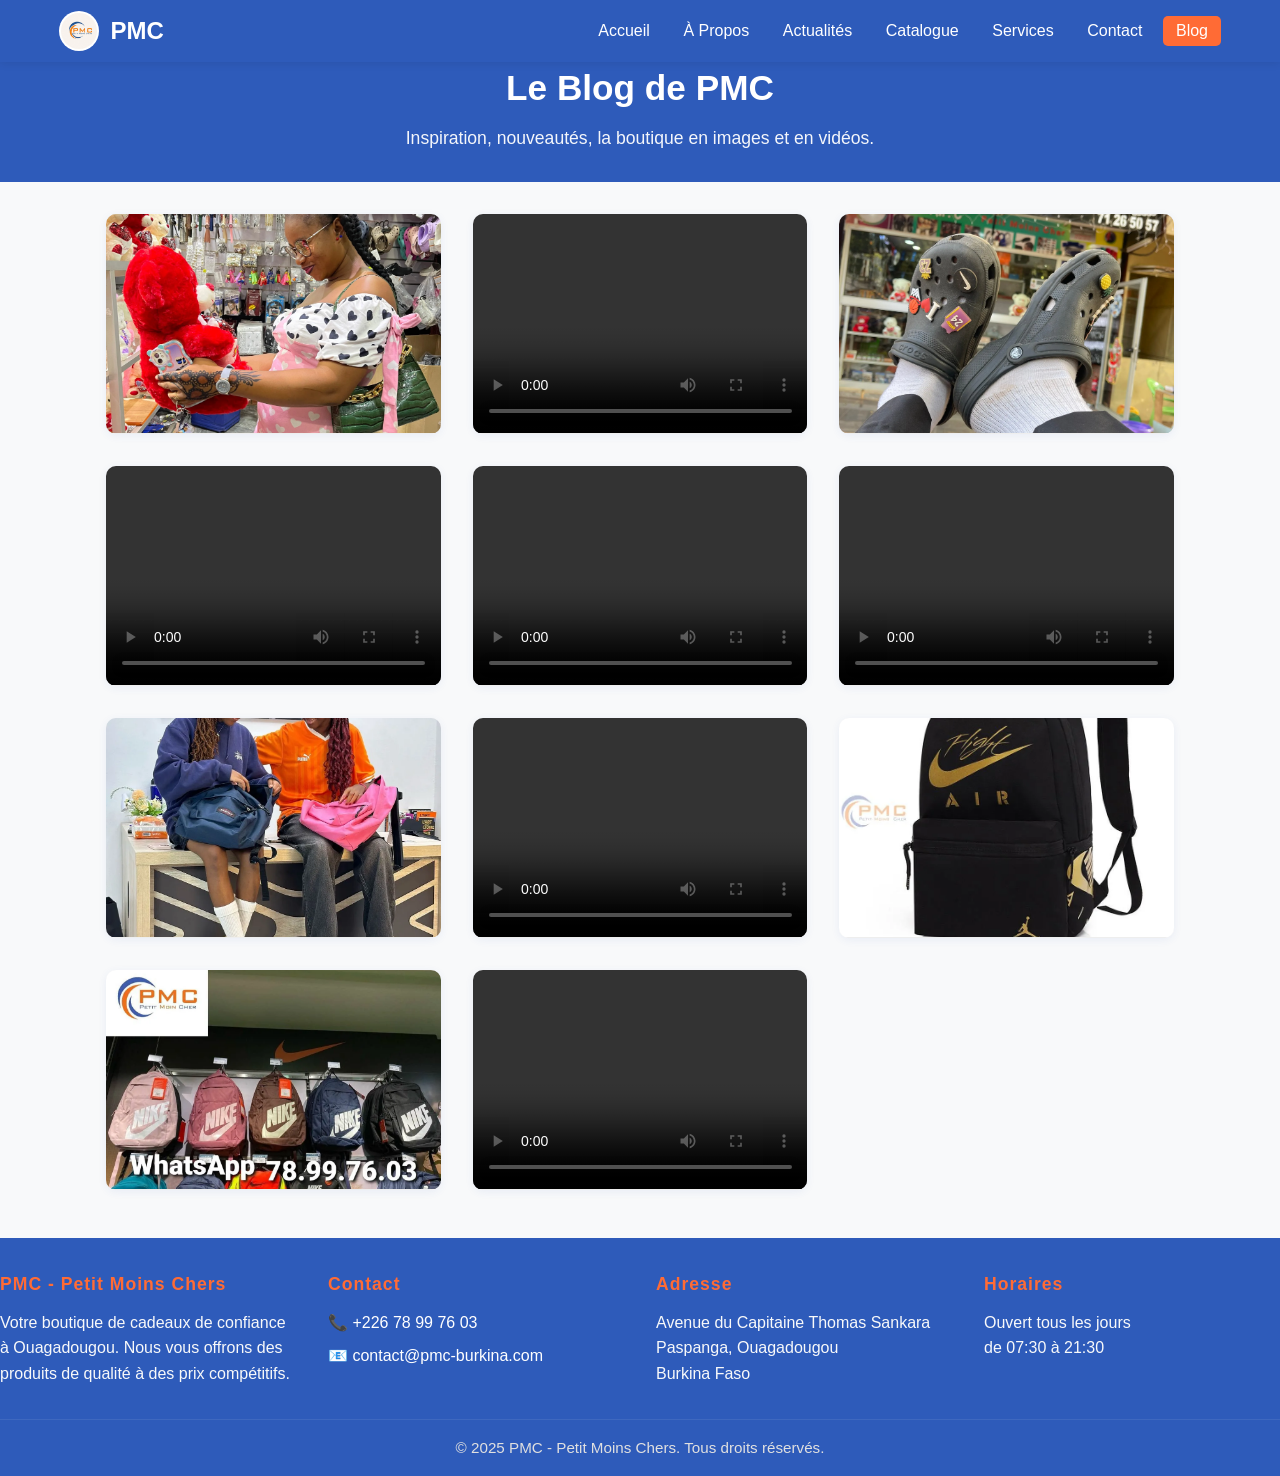
==== commit baea9bd2: "maj6" ====
--- a/blog/blog.html
+++ b/blog/blog.html
@@ -64,6 +64,8 @@
       height: 100%;
       object-fit: cover;
       border-bottom: 1px solid #eee;
+      max-width: 100%;
+      max-height: 100%;
     }
     .blog-content {
       padding: 1.2rem;
@@ -104,43 +106,121 @@
     .blog-link:focus-visible {
       background: #e55a2b;
     }
-    /* Blog : grille 2 colonnes sur mobile */
-@media (max-width: 900px) {
-  .blog-grid {
-    grid-template-columns: 1fr 1fr;
-    gap: 1rem;
-  }
-}
-@media (max-width: 600px) {
-  .blog-grid {
-    grid-template-columns: 1fr 1fr;
-    gap: 0.7rem;
-  }
-  .blog-media {
-    height: 120px;
-  }
-}
-@media (max-width: 400px) {
-  .blog-grid {
-    grid-template-columns: 1fr;
-  }
-}
-/* Grille blog : 2 colonnes sur mobile/tablette, 1 colonne sur très petit écran */
-@media (max-width: 900px) {
-  .blog-grid {
-    grid-template-columns: 1fr 1fr;
-    gap: 1rem;
-  }
-}
-@media (max-width: 500px) {
-  .blog-grid {
-    grid-template-columns: 1fr;
-    gap: 0.7rem;
-  }
-  .blog-media {
-    height: 120px;
-  }
-}
+    /* Blog : grille responsive toujours 2 colonnes sur mobile/tablette, 1 colonne sur très petit écran */
+    @media (max-width: 900px) {
+      .blog-grid {
+        grid-template-columns: 1fr 1fr;
+        gap: 1rem;
+      }
+    }
+    @media (max-width: 600px) {
+      .blog-grid {
+        grid-template-columns: 1fr 1fr;
+        gap: 0.7rem;
+      }
+      .blog-media {
+        height: 120px;
+      }
+    }
+    @media (max-width: 400px) {
+      .blog-grid {
+        grid-template-columns: 1fr;
+      }
+    }
+
+    /* Images et vidéos responsives dans le blog */
+    .blog-media img,
+    .blog-media video {
+      width: 100%;
+      height: 100%;
+      object-fit: cover;
+      border-bottom: 1px solid #eee;
+      max-width: 100%;
+      max-height: 100%;
+    }
+
+    /* Responsive header/footer/nav (exemple, adapte selon ta structure) */
+    header, nav, .footer-content {
+      width: 100%;
+      box-sizing: border-box;
+    }
+    .nav-links {
+      display: flex;
+      flex-wrap: wrap;
+      gap: 0.5rem;
+      justify-content: center;
+      padding: 0;
+      margin: 0;
+      list-style: none;
+    }
+    .nav-links li {
+      margin: 0;
+    }
+    @media (max-width: 700px) {
+      .nav-links {
+        flex-direction: column;
+        align-items: center;
+        gap: 0.2rem;
+      }
+      .logo {
+        text-align: center;
+        margin-bottom: 0.5rem;
+      }
+    }
+
+    /* Responsive footer sections */
+    .footer-content {
+      display: flex;
+      flex-wrap: wrap;
+      gap: 2rem;
+      justify-content: center;
+      align-items: flex-start;
+    }
+    .footer-section {
+      min-width: 180px;
+      flex: 1 1 220px;
+    }
+    @media (max-width: 700px) {
+      .footer-content {
+        flex-direction: column;
+        align-items: center;
+        gap: 1rem;
+      }
+      .footer-section {
+        width: 100%;
+        min-width: 0;
+        text-align: center;
+      }
+    }
+
+    /* Responsive blog header */
+    .blog-header {
+      padding: 40px 0 20px;
+    }
+    .blog-header h1 {
+      font-size: 1.4rem;
+    }
+    @media (min-width: 601px) {
+      .blog-header {
+        padding: 60px 0 30px;
+      }
+      .blog-header h1 {
+        font-size: 2.2rem;
+      }
+    }
+
+    /* Responsive container */
+    .blog-container {
+      max-width: 1100px;
+      margin: 0 auto;
+      padding: 2rem 1rem 3rem 1rem;
+      box-sizing: border-box;
+    }
+    @media (max-width: 600px) {
+      .blog-container {
+        padding: 1rem 0.2rem 2rem 0.2rem;
+      }
+    }
   </style>
 </head>
 <body>
@@ -157,14 +237,14 @@
         <li><a href="../index.html#produits">Catalogue</a></li>
         <li><a href="../index.html#services">Services</a></li>
         <li><a href="../index.html#contact">Contact</a></li>
-        <li><a href="blog/blog.html" class="active" style="background:#ff6b35;color:#fff;">Blog</a></li>
+        <li><a href="blog.html" class="active" style="background:#ff6b35;color:#fff;">Blog</a></li>
       </ul>
     </nav>
   </header>
 
   <section class="blog-header">
     <h1>Le Blog de PMC</h1>
-    <p>Inspiration, nouveautés, conseils et vie de la boutique en images et vidéos.</p>
+    <p>Inspiration, nouveautés, la boutique en images et en vidéos.</p>
   </section>
 
   <main class="blog-container">
@@ -214,97 +294,99 @@
         </div>
       </article>
       <!-- Article 7 : Image -->
-        <article class="blog-card">
-            <div class="blog-media">
-              <img src="images/image123.webp" alt="Nouvelle collection PMC">
-            </div>
-        </article>
-        <!-- Article 8 : Vidéo -->
-        <article class="blog-card">
-            <div class="blog-media">
-              <video controls>
-                <source src="videos/video15.mp4" type="video/mp4">
-              </video>
-            </div>
-        </article>
-        <!-- Article 9 : Image -->
-        <article class="blog-card">
-            <div class="blog-media">
-              <img src="images/image122.webp" alt="Nouvelle collection PMC">
-            </div>
-        </article>
-        <!-- Article 10 : Image -->
-        <article class="blog-card">
-            <div class="blog-media">
-              <img src="images/image121.webp" alt="Nouvelle collection PMC">
-            </div>
-        </article>
-        <!-- Article 10 : Video -->
-        <article class="blog-card">
-            <div class="blog-media">
-              <video controls>
-                <source src="videos/video21.mp4" type="video/mp4">
-              </video>
-            </div>
-        </article>
+      <article class="blog-card">
+        <div class="blog-media">
+          <img src="images/image123.webp" alt="Nouvelle collection PMC">
+        </div>
+      </article>
+      <!-- Article 8 : Vidéo -->
+      <article class="blog-card">
+        <div class="blog-media">
+          <video controls>
+            <source src="videos/video15.mp4" type="video/mp4">
+          </video>
+        </div>
+      </article>
+      <!-- Article 9 : Image -->
+      <article class="blog-card">
+        <div class="blog-media">
+          <img src="images/image122.webp" alt="Nouvelle collection PMC">
+        </div>
+      </article>
+      <!-- Article 10 : Image -->
+      <article class="blog-card">
+        <div class="blog-media">
+          <img src="images/image121.webp" alt="Nouvelle collection PMC">
+        </div>
+      </article>
+      <!-- Article 11 : Video -->
+      <article class="blog-card">
+        <div class="blog-media">
+          <video controls>
+            <source src="videos/video21.mp4" type="video/mp4">
+          </video>
+        </div>
+      </article>
+    </div>
+  </main>
+
+  <!-- Lightbox Zoom Modal -->
+  <div id="blog-lightbox" style="display:none;position:fixed;z-index:9999;top:0;left:0;width:100vw;height:100vh;background:rgba(30,40,60,0.92);align-items:center;justify-content:center;">
+    <span id="blog-lightbox-close" style="position:absolute;top:24px;right:36px;font-size:2.5rem;color:#fff;cursor:pointer;z-index:10001;">&times;</span>
+    <div id="blog-lightbox-content" style="max-width:90vw;max-height:90vh;display:flex;align-items:center;justify-content:center;"></div>
   </div>
-  </main>
-
-  <!-- Lightbox Zoom Modal -->
-<div id="blog-lightbox" style="display:none;position:fixed;z-index:9999;top:0;left:0;width:100vw;height:100vh;background:rgba(30,40,60,0.92);align-items:center;justify-content:center;">
-  <span id="blog-lightbox-close" style="position:absolute;top:24px;right:36px;font-size:2.5rem;color:#fff;cursor:pointer;z-index:10001;">&times;</span>
-  <div id="blog-lightbox-content" style="max-width:90vw;max-height:90vh;display:flex;align-items:center;justify-content:center;"></div>
-</div>
-
-<script>
-document.addEventListener("DOMContentLoaded", function() {
-  const lightbox = document.getElementById('blog-lightbox');
-  const lightboxContent = document.getElementById('blog-lightbox-content');
-  const closeBtn = document.getElementById('blog-lightbox-close');
-
-  // Ouvre le lightbox sur click image/video
-  document.querySelectorAll('.blog-media img, .blog-media video').forEach(el => {
-    el.style.cursor = "zoom-in";
-    el.addEventListener('click', function(e) {
+
+  <script>
+  document.addEventListener("DOMContentLoaded", function() {
+    const lightbox = document.getElementById('blog-lightbox');
+    const lightboxContent = document.getElementById('blog-lightbox-content');
+    const closeBtn = document.getElementById('blog-lightbox-close');
+
+    // Ouvre le lightbox sur click image/video
+    document.querySelectorAll('.blog-media img, .blog-media video').forEach(el => {
+      el.style.cursor = "zoom-in";
+      el.addEventListener('click', function(e) {
+        lightboxContent.innerHTML = "";
+        if (el.tagName === "IMG") {
+          const img = document.createElement('img');
+          img.src = el.src;
+          img.alt = el.alt || "";
+          img.style.maxWidth = "90vw";
+          img.style.maxHeight = "90vh";
+          img.style.borderRadius = "10px";
+          lightboxContent.appendChild(img);
+        } else if (el.tagName === "VIDEO") {
+          const video = document.createElement('video');
+          // Correction : récupère la source vidéo correctement
+          const source = el.querySelector('source');
+          video.src = source ? source.src : el.src;
+          video.controls = true;
+          video.autoplay = true;
+          video.style.maxWidth = "90vw";
+          video.style.maxHeight = "90vh";
+          video.style.borderRadius = "10px";
+          lightboxContent.appendChild(video);
+        }
+        lightbox.style.display = "flex";
+        document.body.style.overflow = "hidden";
+      });
+    });
+
+    // Ferme le lightbox
+    function closeLightbox() {
+      lightbox.style.display = "none";
       lightboxContent.innerHTML = "";
-      if (el.tagName === "IMG") {
-        const img = document.createElement('img');
-        img.src = el.src;
-        img.alt = el.alt || "";
-        img.style.maxWidth = "90vw";
-        img.style.maxHeight = "90vh";
-        img.style.borderRadius = "10px";
-        lightboxContent.appendChild(img);
-      } else if (el.tagName === "VIDEO") {
-        const video = document.createElement('video');
-        video.src = el.querySelector('source') ? el.querySelector('source').src : el.src;
-        video.controls = true;
-        video.autoplay = true;
-        video.style.maxWidth = "90vw";
-        video.style.maxHeight = "90vh";
-        video.style.borderRadius = "10px";
-        lightboxContent.appendChild(video);
-      }
-      lightbox.style.display = "flex";
-      document.body.style.overflow = "hidden";
+      document.body.style.overflow = "";
+    }
+    closeBtn.addEventListener('click', closeLightbox);
+    lightbox.addEventListener('click', function(e) {
+      if (e.target === lightbox) closeLightbox();
+    });
+    document.addEventListener('keydown', function(e) {
+      if (lightbox.style.display === "flex" && (e.key === "Escape" || e.key === "Esc")) closeLightbox();
     });
   });
-
-  // Ferme le lightbox
-  function closeLightbox() {
-    lightbox.style.display = "none";
-    lightboxContent.innerHTML = "";
-    document.body.style.overflow = "";
-  }
-  closeBtn.addEventListener('click', closeLightbox);
-  lightbox.addEventListener('click', function(e) {
-    if (e.target === lightbox) closeLightbox();
-  });
-  document.addEventListener('keydown', function(e) {
-    if (lightbox.style.display === "flex" && (e.key === "Escape" || e.key === "Esc")) closeLightbox();
-  });
-});
-</script>
+  </script>
 
   <footer>
     <div class="footer-content">
--- a/style.css
+++ b/style.css
@@ -1,3 +1,4 @@
+/* RESET & BASE */
 * {
   margin: 0;
   padding: 0;
@@ -20,7 +21,7 @@
   display: block;
 }
 
-/* En-tête */
+/* EN-TÊTE */
 header {
   background: #2e5bba;
   color: #fff;
@@ -78,7 +79,7 @@
   border-radius: 50%;
 }
 
-/* Section Héro */
+/* HERO */
 .hero {
   background: #2e5bba;
   color: #fff;
@@ -117,7 +118,7 @@
   background: #e55a2b;
 }
 
-/* Conteneur */
+/* CONTENEUR */
 .container {
   width: 100%;
   max-width: 1100px;
@@ -126,7 +127,7 @@
   box-sizing: border-box;
 }
 
-/* Titres de section */
+/* TITRES DE SECTION */
 .section-title {
   text-align: center;
   font-size: 2rem;
@@ -135,7 +136,7 @@
   font-weight: 700;
 }
 
-/* À propos */
+/* À PROPOS */
 .about {
   padding: 50px 0;
   background: #fff;
@@ -163,7 +164,7 @@
   font-size: 3rem;
 }
 
-/* Grilles */
+/* GRILLES */
 .products-grid,
 .services-grid,
 .reviews-grid,
@@ -175,8 +176,7 @@
   justify-items: center;
 }
 
-/* Carte produit */
-/* Fixe la taille des box produits sur tous les écrans */
+/* CARTE PRODUIT */
 .product-card {
   background: #fff;
   border-radius: 8px;
@@ -190,49 +190,6 @@
   max-height: 370px;
   overflow: hidden;
   transition: box-shadow 0.2s;
-}
-
-/* Désactive les changements de taille dans les media queries */
-@media (max-width: 768px) {
-  .product-card {
-    height: 370px !important;
-    min-height: 370px !important;
-    max-height: 370px !important;
-  }
-}
-@media (max-width: 480px) {
-  .product-card {
-    height: 370px !important;
-    min-height: 370px !important;
-    max-height: 370px !important;
-  }
-}
-@media (max-width: 350px) {
-  .product-card {
-    height: 370px !important;
-    min-height: 370px !important;
-    max-height: 370px !important;
-  }
-}
-
-/* Fixe aussi la taille de l'image produit pour garder la cohérence */
-.product-image {
-  height: 160px;
-}
-@media (max-width: 768px) {
-  .product-image {
-    height: 160px !important;
-  }
-}
-@media (max-width: 480px) {
-  .product-image {
-    height: 160px !important;
-  }
-}
-@media (max-width: 350px) {
-  .product-image {
-    height: 160px !important;
-  }
 }
 .product-card:hover,
 .product-card:focus-within {
@@ -300,7 +257,27 @@
   background: #1e3a8a;
 }
 
-/* Filtres de catégorie */
+/* FIXE LA TAILLE DE L'IMAGE PRODUIT */
+.product-image {
+  height: 160px;
+}
+@media (max-width: 768px) {
+  .product-image {
+    height: 160px !important;
+  }
+}
+@media (max-width: 480px) {
+  .product-image {
+    height: 160px !important;
+  }
+}
+@media (max-width: 350px) {
+  .product-image {
+    height: 160px !important;
+  }
+}
+
+/* FILTRES DE CATÉGORIE */
 .category-filters {
   display: flex;
   flex-wrap: wrap;
@@ -362,7 +339,7 @@
   font-size: 1rem;
 }
 
-/* Services */
+/* SERVICES */
 .service-card {
   background: #fff;
   padding: 1.2rem;
@@ -393,7 +370,7 @@
   color: #2e5bba;
 }
 
-/* ---------- Carousel (unifié, évite définitions contradictoires) ---------- */
+/* CAROUSEL */
 .carousel-container {
   position: relative;
   max-width: 700px;
@@ -484,7 +461,7 @@
   right: 8px;
 }
 
-/* Informations */
+/* INFORMATIONS */
 .info-grid {
   display: grid;
   grid-template-columns: repeat(auto-fit, minmax(240px, 1fr));
@@ -527,7 +504,7 @@
   display: block;
 }
 
-/* Avis */
+/* AVIS */
 .reviews-grid {
   display: grid;
   grid-template-columns: repeat(auto-fit, minmax(240px, 1fr));
@@ -561,7 +538,7 @@
   align-self: flex-end;
 }
 
-/* Pied de page */
+/* PIED DE PAGE */
 footer {
   background: #2e5bba;
   color: #fff;
@@ -602,7 +579,7 @@
   margin-top: 0.5rem;
 }
 
-/* Panier */
+/* PANIER */
 .cart-panel {
   position: fixed;
   top: 70px;
@@ -623,7 +600,6 @@
   transform: translateY(20px) scale(0.98);
   pointer-events: none;
 }
-/* Le JS doit basculer la classe .open pour afficher/masquer le panneau */
 .cart-panel.open {
   display: flex;
   opacity: 1;
@@ -707,7 +683,7 @@
   justify-content: center;
 }
 
-/* Contact flottant */
+/* CONTACT FLOTTANT */
 .floating-contact {
   position: fixed;
   bottom: 90px;
@@ -731,10 +707,10 @@
   transform: scale(1.1);
 }
 
-/* Modal de zoom image produit */
+/* MODAL DE ZOOM IMAGE PRODUIT */
 .image-zoom-modal {
   position: fixed;
-  inset: 0; /* remplace top/left/width/height 100vw/100vh */
+  inset: 0;
   background: rgba(0, 0, 0, 0.85);
   display: flex;
   align-items: center;
@@ -742,7 +718,7 @@
   z-index: 20000;
   cursor: zoom-out;
   animation: fadeIn 0.2s;
-  display: none; /* caché par défaut */
+  display: none;
 }
 .image-zoom-modal.open {
   display: flex;
@@ -757,15 +733,11 @@
   object-fit: contain;
 }
 @keyframes fadeIn {
-  from {
-    opacity: 0;
-  }
-  to {
-    opacity: 1;
-  }
-}
-
-/* Effets modernes sobres */
+  from { opacity: 0; }
+  to { opacity: 1; }
+}
+
+/* EFFETS MODERNES SOBRES */
 a:focus-visible,
 button:focus-visible,
 .product-btn:focus-visible,
@@ -779,7 +751,6 @@
   box-shadow: 0 0 0 4px rgba(255, 107, 53, 0.15);
   transition: box-shadow 0.2s;
 }
-
 .product-card,
 .service-card,
 .review-card,
@@ -797,7 +768,6 @@
   box-shadow: 0 8px 32px rgba(46, 91, 186, 0.13), 0 3px 12px rgba(0, 0, 0, 0.07);
   transform: translateY(-4px) scale(1.015);
 }
-
 .product-image img,
 .carousel-slide img,
 .carousel-slide video {
@@ -809,7 +779,6 @@
   transform: scale(1.04);
   box-shadow: 0 4px 24px rgba(46, 91, 186, 0.1);
 }
-
 .cta-button,
 .product-btn,
 .cart-whatsapp-btn,
@@ -825,7 +794,6 @@
   box-shadow: 0 4px 16px rgba(255, 107, 53, 0.1);
   transform: translateY(-2px) scale(1.03);
 }
-
 .carousel-slide {
   opacity: 0;
   pointer-events: none;
@@ -843,7 +811,6 @@
   z-index: 1;
   transition-delay: 0s;
 }
-
 .indicator {
   transition: background 0.2s, transform 0.2s;
 }
@@ -851,7 +818,6 @@
   transform: scale(1.2);
   box-shadow: 0 2px 8px rgba(255, 107, 53, 0.1);
 }
-
 .cart-fab {
   transition: box-shadow 0.18s, transform 0.18s;
 }
@@ -860,7 +826,6 @@
   box-shadow: 0 8px 24px rgba(46, 91, 186, 0.18);
   transform: scale(1.08);
 }
-
 .footer-section {
   transition: box-shadow 0.18s, transform 0.18s;
 }
@@ -872,13 +837,13 @@
 
 /* RESPONSIVITÉ MOBILE */
 
-/* En-tête mobile */
+/* EN-TÊTE MOBILE */
 @media (max-width: 900px) {
   .nav-links {
     position: fixed;
     top: 0;
     left: 0;
-    width: 100%; /* changé de 100vw -> 100% pour éviter un débordement horizontal */
+    width: 100%;
     height: 100vh;
     background: #2e5bba;
     flex-direction: column;
@@ -1260,6 +1225,11 @@
     padding: 0.3rem;
     font-size: 0.7rem;
   }
+  .product-category {
+    font-size: 0.65rem;
+    padding: 0.1rem 0.4rem;
+    margin-bottom: 0.2rem;
+  }
 
   /* Carousel très petits écrans */
   .carousel-wrapper {
@@ -1393,3 +1363,211 @@
   justify-items: center;
 }
 
+/* BLOG : Grille responsive pour images/vidéos (2 colonnes sur mobile/tablette, 1 colonne sur très petit écran) */
+.blog-grid {
+  display: grid;
+  grid-template-columns: repeat(auto-fit, minmax(320px, 1fr));
+  gap: 2rem;
+}
+@media (max-width: 900px) {
+  .blog-grid {
+    grid-template-columns: 1fr 1fr;
+    gap: 1rem;
+  }
+}
+@media (max-width: 600px) {
+  .blog-grid {
+    grid-template-columns: 1fr 1fr;
+    gap: 0.7rem;
+  }
+  .blog-media {
+    height: 120px;
+  }
+}
+@media (max-width: 400px) {
+  .blog-grid {
+    grid-template-columns: 1fr;
+  }
+}
+
+/* Blog : images et vidéos toujours responsives */
+.blog-media img,
+.blog-media video {
+  width: 100%;
+  height: 100%;
+  object-fit: cover;
+  border-bottom: 1px solid #eee;
+  max-width: 100%;
+  max-height: 100%;
+}
+
+/* NAVIGATION responsive */
+@media (max-width: 900px) {
+  nav {
+    flex-direction: column;
+    align-items: stretch;
+    padding: 0.5rem 0.5rem;
+  }
+  .logo {
+    justify-content: center;
+    margin-bottom: 0.5rem;
+  }
+  .nav-links {
+    flex-direction: column;
+    align-items: center;
+    gap: 1rem;
+    width: 100%;
+  }
+  .nav-links a {
+    width: 100%;
+    text-align: center;
+    font-size: 1.2rem;
+    padding: 1rem 0;
+  }
+}
+
+/* CONTAINER responsive */
+.container,
+.blog-container {
+  width: 100%;
+  max-width: 1100px;
+  margin: 0 auto;
+  padding: 0 1rem;
+  box-sizing: border-box;
+}
+@media (max-width: 600px) {
+  .container,
+  .blog-container {
+    padding: 0 0.2rem;
+  }
+}
+
+/* FOOTER responsive */
+.footer-content {
+  display: grid;
+  grid-template-columns: repeat(auto-fit, minmax(180px, 1fr));
+  gap: 1.2rem;
+}
+@media (max-width: 700px) {
+  .footer-content {
+    grid-template-columns: 1fr;
+    gap: 1rem;
+    text-align: center;
+  }
+  .footer-section {
+    width: 100%;
+    min-width: 0;
+  }
+}
+
+/* GRILLES produits/services/avis/info responsive */
+.products-grid,
+.services-grid,
+.reviews-grid,
+.info-grid {
+  display: grid;
+  grid-template-columns: repeat(auto-fit, minmax(220px, 1fr));
+  gap: 1.2rem;
+  justify-items: center;
+}
+@media (max-width: 700px) {
+  .products-grid,
+  .services-grid,
+  .reviews-grid,
+  .info-grid {
+    grid-template-columns: 1fr 1fr;
+    gap: 0.7rem;
+  }
+}
+@media (max-width: 400px) {
+  .products-grid,
+  .services-grid,
+  .reviews-grid,
+  .info-grid {
+    grid-template-columns: 1fr;
+  }
+}
+
+/* CARTES produits/services/avis/info responsive */
+.product-card,
+.service-card,
+.review-card,
+.info-card {
+  width: 100%;
+  max-width: 340px;
+  min-width: 0;
+  margin: 0 auto;
+}
+@media (max-width: 400px) {
+  .product-card,
+  .service-card,
+  .review-card,
+  .info-card {
+    max-width: 100%;
+  }
+}
+
+/* HERO responsive */
+.hero {
+  padding: 100px 0 60px;
+  text-align: center;
+}
+@media (max-width: 700px) {
+  .hero {
+    padding: 70px 0 40px;
+  }
+  .hero h1 {
+    font-size: 1.5rem;
+  }
+  .hero p {
+    font-size: 1rem;
+  }
+}
+
+/* SECTION TITRES responsive */
+.section-title {
+  font-size: 2rem;
+  margin: 2.5rem 0 2rem 0;
+}
+@media (max-width: 600px) {
+  .section-title {
+    font-size: 1.3rem;
+    margin: 1.5rem 0 1rem 0;
+  }
+}
+
+/* ZOOM MODAL responsive */
+.image-zoom-modal img,
+#blog-lightbox img,
+#blog-lightbox video {
+  max-width: 95vw;
+  max-height: 95vh;
+  border-radius: 8px;
+}
+
+/* BOUTONS flottants responsive */
+.cart-fab,
+.floating-contact {
+  width: 48px;
+  height: 48px;
+  font-size: 1.3rem;
+}
+@media (max-width: 480px) {
+  .cart-fab,
+  .floating-contact {
+    width: 40px;
+    height: 40px;
+    font-size: 1.1rem;
+    right: 10px;
+    bottom: 10px;
+  }
+}
+
+/* Assure la responsivité des tableaux et iframes */
+.hours-table,
+.map-container iframe {
+  width: 100%;
+  max-width: 100%;
+  box-sizing: border-box;
+}
+
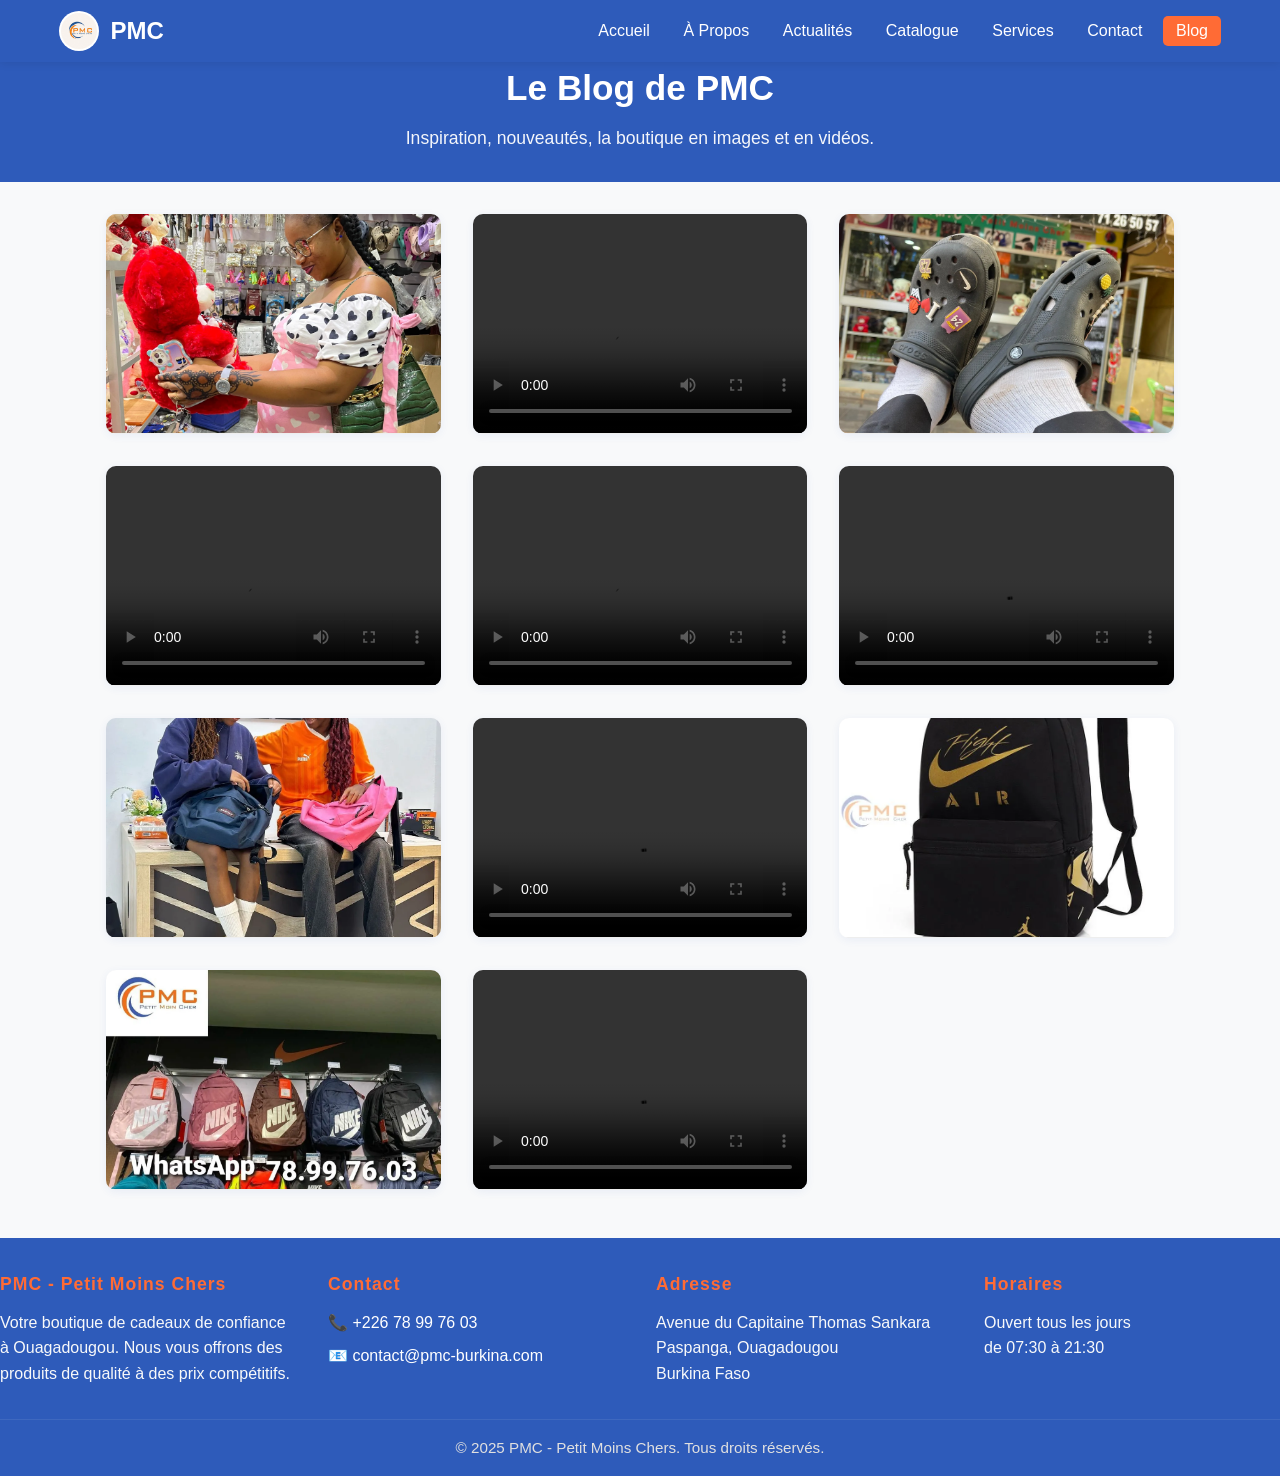
==== commit 55505480: "maj7" ====
--- a/blog/blog.html
+++ b/blog/blog.html
@@ -6,6 +6,7 @@
   <title>Blog | PMC - Petit Moins Chers</title>
   <meta name="description" content="Blog de PMC - Petit Moins Chers : actualités, conseils, nouveautés et inspirations en images et vidéos.">
   <link rel="stylesheet" href="../style.css">
+  <link rel="icon" href="../images/infos/logo.webp" type="image/webp">
   <style>
     body {
       background: #f8f9fa;
@@ -106,7 +107,6 @@
     .blog-link:focus-visible {
       background: #e55a2b;
     }
-    /* Blog : grille responsive toujours 2 colonnes sur mobile/tablette, 1 colonne sur très petit écran */
     @media (max-width: 900px) {
       .blog-grid {
         grid-template-columns: 1fr 1fr;
@@ -127,8 +127,6 @@
         grid-template-columns: 1fr;
       }
     }
-
-    /* Images et vidéos responsives dans le blog */
     .blog-media img,
     .blog-media video {
       width: 100%;
@@ -138,8 +136,6 @@
       max-width: 100%;
       max-height: 100%;
     }
-
-    /* Responsive header/footer/nav (exemple, adapte selon ta structure) */
     header, nav, .footer-content {
       width: 100%;
       box-sizing: border-box;
@@ -167,8 +163,6 @@
         margin-bottom: 0.5rem;
       }
     }
-
-    /* Responsive footer sections */
     .footer-content {
       display: flex;
       flex-wrap: wrap;
@@ -192,8 +186,6 @@
         text-align: center;
       }
     }
-
-    /* Responsive blog header */
     .blog-header {
       padding: 40px 0 20px;
     }
@@ -208,8 +200,6 @@
         font-size: 2.2rem;
       }
     }
-
-    /* Responsive container */
     .blog-container {
       max-width: 1100px;
       margin: 0 auto;
@@ -357,7 +347,6 @@
           lightboxContent.appendChild(img);
         } else if (el.tagName === "VIDEO") {
           const video = document.createElement('video');
-          // Correction : récupère la source vidéo correctement
           const source = el.querySelector('source');
           video.src = source ? source.src : el.src;
           video.controls = true;
--- a/style.css
+++ b/style.css
@@ -839,584 +839,47 @@
 
 /* EN-TÊTE MOBILE */
 @media (max-width: 900px) {
+  nav {
+    display: flex;
+    flex-direction: row;
+    align-items: center;
+    justify-content: space-between;
+    padding: 0.5rem 0.5rem;
+    position: relative;
+  }
+  .logo {
+    justify-content: flex-start;
+    margin-bottom: 0;
+    flex: 1 1 auto;
+    text-align: left;
+  }
+  .menu-toggle {
+    display: block;
+    z-index: 1002;
+    position: static;
+    margin-left: auto;
+    order: 2;
+  }
   .nav-links {
+    flex-direction: column;
+    align-items: center;
+    gap: 2rem;
+    width: 100%;
     position: fixed;
     top: 0;
     left: 0;
-    width: 100%;
+    background: #2e5bba;
     height: 100vh;
-    background: #2e5bba;
-    flex-direction: column;
-    justify-content: center;
-    align-items: center;
-    gap: 2rem;
-    z-index: 1001;
     opacity: 0;
     visibility: hidden;
-    transition: opacity 0.3s ease, visibility 0.3s ease;
+    transition: opacity 0.3s, visibility 0.3s;
     display: flex;
     padding: 0;
+    justify-content: center;
   }
   .nav-links.open {
     opacity: 1;
     visibility: visible;
-  }
-  .nav-links a {
-    font-size: 1.5rem;
-    padding: 1rem 2rem;
-    border-radius: 8px;
-    transition: background 0.2s;
-  }
-  .nav-links a:hover,
-  .nav-links a:focus-visible {
-    background: rgba(255, 255, 255, 0.15);
-  }
-  .menu-toggle {
-    display: block;
-    z-index: 1002;
-    position: relative;
-    transition: transform 0.2s;
-  }
-  .menu-toggle:hover {
-    transform: scale(1.1);
-  }
-  nav {
-    padding: 0.5rem 1rem;
-  }
-  .logo {
-    font-size: 1.3rem;
-  }
-  .logo img {
-    width: 35px;
-    height: 35px;
-  }
-}
-
-@media (max-width: 768px) {
-  /* En-tête */
-  nav {
-    padding: 0.4rem 0.8rem;
-  }
-  .logo {
-    font-size: 1.1rem;
-  }
-  .logo img {
-    width: 30px;
-    height: 30px;
-  }
-  .menu-toggle {
-    font-size: 1.4rem;
-    padding: 0.2rem;
-  }
-
-  /* Héro */
-  .hero {
-    padding: 70px 0 40px;
-  }
-  .hero h1 {
-    font-size: 1.8rem;
-    line-height: 1.2;
-  }
-  .hero p {
-    font-size: 1rem;
-    margin-bottom: 1.5rem;
-  }
-  .cta-button {
-    padding: 12px 24px;
-    font-size: 1rem;
-  }
-
-  /* Conteneur */
-  .container {
-    padding: 0 0.8rem;
-  }
-  .about,
-  .products,
-  .services,
-  .actualites,
-  .info,
-  .reviews {
-    padding: 40px 0;
-  }
-
-  /* Grilles produits - 3 colonnes sur petits écrans (sans !important) */
-  .products-grid {
-    grid-template-columns: 1fr 1fr 1fr;
-    gap: 0.6rem;
-  }
-
-  /* Services et autres grilles en colonne unique (sans !important) */
-  .services-grid,
-  .reviews-grid,
-  .info-grid,
-  .footer-content {
-    grid-template-columns: 1fr;
-    gap: 1rem;
-  }
-
-  /* Section À propos */
-  .about-content {
-    flex-direction: column;
-    gap: 2rem;
-    text-align: center;
-  }
-  .about-text {
-    font-size: 0.95rem;
-    max-width: 600px;
-    margin: 0 auto;
-  }
-  .about-image {
-    flex: 0 0 220px;
-    width: 220px;
-    height: 140px;
-    font-size: 3.5rem;
-    margin: 0 auto;
-    border-radius: 12px;
-    box-shadow: 0 4px 16px rgba(255, 107, 53, 0.2);
-  }
-
-  /* Cartes produits compactes pour 3 colonnes */
-  .product-card {
-    height: auto;
-    min-height: 250px;
-  }
-  .product-image {
-    height: 100px;
-  }
-  .product-info {
-    padding: 0.5rem;
-  }
-  .product-name {
-    font-size: 0.85rem;
-    line-height: 1.2;
-    margin-bottom: 0.2rem;
-  }
-  .product-price {
-    font-size: 0.8rem;
-    margin-bottom: 0.4rem;
-  }
-  .product-btn {
-    padding: 0.4rem;
-    font-size: 0.75rem;
-  }
-  .product-category {
-    font-size: 0.65rem;
-    padding: 0.1rem 0.4rem;
-    margin-bottom: 0.2rem;
-  }
-
-  /* Carousel mobile - taille augmentée */
-  .carousel-container {
-    margin: 0 -0.5rem;
-    border-radius: 8px;
-    max-width: none;
-  }
-  .carousel-wrapper {
-    min-height: 300px;
-    display: flex;
-    align-items: center;
-    justify-content: center;
-  }
-  .carousel-slide {
-    display: none;
-    align-items: center;
-    justify-content: center;
-    width: 100%;
-    height: 100%;
-    text-align: center;
-    padding: 1rem;
-  }
-  .carousel-slide.active {
-    display: flex;
-  }
-  .carousel-slide img,
-  .carousel-slide video {
-    max-height: 280px;
-    max-width: 95%;
-    object-fit: contain;
-    object-position: center;
-    border-radius: 8px;
-    margin: 0 auto;
-  }
-  .carousel-btn {
-    width: 40px;
-    height: 40px;
-    font-size: 1.1rem;
-    background: rgba(255, 255, 255, 0.9);
-    backdrop-filter: blur(4px);
-    box-shadow: 0 2px 8px rgba(0, 0, 0, 0.15);
-  }
-  .carousel-btn.prev {
-    left: 10px;
-  }
-  .carousel-btn.next {
-    right: 10px;
-  }
-  .carousel-indicators {
-    gap: 0.5rem;
-    margin-top: 1rem;
-    padding: 0.5rem;
-  }
-  .indicator {
-    width: 12px;
-    height: 12px;
-  }
-
-  /* Titres de section */
-  .section-title {
-    margin: 2rem 0 1.5rem 0;
-  }
-
-  /* Panier mobile - version flottante */
-  .cart-panel {
-    top: 80px;
-    right: 10px;
-    left: auto;
-    width: 340px;
-    max-width: calc(100vw - 20px);
-    height: auto;
-    max-height: 70vh;
-    border-radius: 10px;
-    border: 2px solid #2e5bba;
-    padding: 1rem;
-    box-shadow: 0 8px 32px rgba(46, 91, 186, 0.2);
-  }
-  .cart-header {
-    font-size: 1.1rem;
-    margin-bottom: 0.8rem;
-  }
-  .cart-list {
-    max-height: 40vh;
-    overflow-y: auto;
-  }
-  .cart-fab {
-    right: 15px;
-    bottom: 20px;
-    width: 55px;
-    height: 55px;
-    font-size: 1.4rem;
-    box-shadow: 0 6px 20px rgba(46, 91, 186, 0.25);
-  }
-
-  /* Contact flottant mobile */
-  .floating-contact {
-    bottom: 90px;
-    right: 15px;
-  }
-
-  /* Filtres de catégorie mobile */
-  .category-filters {
-    gap: 0.5rem;
-    margin-bottom: 1.5rem;
-    padding: 0;
-    justify-content: center;
-  }
-  .filter-btn {
-    padding: 0.5em 1em;
-    font-size: 0.85rem;
-    border-radius: 20px;
-  }
-
-  /* Pied de page mobile */
-  .footer-bottom {
-    padding-top: 1.5rem;
-    margin-top: 2rem;
-    gap: 1rem;
-  }
-  .footer-credits {
-    font-size: 0.85rem;
-    margin-top: 1rem;
-  }
-
-  /* Carte mobile */
-  .map-container {
-    margin: 1rem -0.5rem 0 -0.5rem;
-    border-radius: 0;
-  }
-  .map-container iframe {
-    height: 200px;
-  }
-
-  /* Cartes d'information mobile */
-  .info-card,
-  .review-card,
-  .service-card {
-    padding: 1rem;
-    text-align: left;
-  }
-  .service-card {
-    text-align: center;
-  }
-  .service-icon {
-    width: 50px;
-    height: 50px;
-    font-size: 1.3rem;
-  }
-
-  /* Modal zoom mobile */
-  .image-zoom-modal img {
-    max-width: 95vw;
-    max-height: 95vh;
-    border-radius: 8px;
-  }
-}
-
-@media (max-width: 480px) {
-  /* En-tête très petits écrans */
-  nav {
-    padding: 0.3rem 0.5rem;
-  }
-  .logo {
-    font-size: 1rem;
-    gap: 0.5rem;
-  }
-  .logo img {
-    width: 28px;
-    height: 28px;
-  }
-  .menu-toggle {
-    font-size: 1.3rem;
-  }
-
-  /* Héro très petits écrans */
-  .hero {
-    padding: 60px 0 30px;
-  }
-  .hero h1 {
-    font-size: 1.5rem;
-  }
-  .hero p {
-    font-size: 0.9rem;
-  }
-  .cta-button {
-    padding: 10px 20px;
-    font-size: 0.9rem;
-  }
-
-  /* Image À propos très petits écrans */
-  .about-image {
-    flex: 0 0 200px;
-    width: 200px;
-    height: 120px;
-    font-size: 3rem;
-  }
-
-  /* Produits - garde 3 colonnes mais ajuste les tailles */
-  .products-grid {
-    grid-template-columns: 1fr 1fr 1fr;
-    gap: 0.4rem;
-  }
-  .product-card {
-    min-height: 240px;
-  }
-  .product-image {
-    height: 100px;
-  }
-  .product-info {
-    padding: 0.5rem;
-  }
-  .product-name {
-    font-size: 0.85rem;
-  }
-  .product-price {
-    font-size: 0.75rem;
-  }
-  .product-btn {
-    padding: 0.3rem;
-    font-size: 0.7rem;
-  }
-  .product-category {
-    font-size: 0.65rem;
-    padding: 0.1rem 0.4rem;
-    margin-bottom: 0.2rem;
-  }
-
-  /* Carousel très petits écrans */
-  .carousel-wrapper {
-    min-height: 250px;
-  }
-  .carousel-slide img,
-  .carousel-slide video {
-    max-height: 230px;
-    max-width: 90%;
-  }
-  .carousel-btn {
-    width: 36px;
-    height: 36px;
-    font-size: 1rem;
-  }
-  .carousel-btn.prev {
-    left: 8px;
-  }
-  .carousel-btn.next {
-    right: 8px;
-  }
-
-  /* Panier très petits écrans */
-  .cart-panel {
-    width: 320px;
-    max-width: calc(100vw - 10px);
-    right: 5px;
-    top: 70px;
-  }
-  .cart-fab {
-    right: 10px;
-    bottom: 15px;
-    width: 50px;
-    height: 50px;
-    font-size: 1.3rem;
-  }
-
-  /* Contact flottant très petits écrans */
-  .floating-contact {
-    bottom: 90px;
-    right: 10px;
-  }
-
-  /* Titres de section très petits écrans */
-  .section-title {
-    font-size: 1.3rem;
-  }
-}
-
-/* Très très petits écrans (320px et moins) - passe en 2 colonnes */
-@media (max-width: 350px) {
-  .products-grid {
-    grid-template-columns: 1fr 1fr;
-    gap: 0.5rem;
-  }
-  .product-card {
-    min-height: 240px;
-  }
-  .product-image {
-    height: 100px;
-  }
-  .product-info {
-    padding: 0.5rem;
-  }
-  .product-name {
-    font-size: 0.85rem;
-  }
-  .product-price {
-    font-size: 0.8rem;
-  }
-  .product-btn {
-    padding: 0.4rem;
-    font-size: 0.75rem;
-  }
-  .about-image {
-    flex: 0 0 180px;
-    width: 180px;
-    height: 110px;
-    font-size: 2.8rem;
-  }
-}
-
-/* Mode paysage mobile */
-@media (max-width: 900px) and (orientation: landscape) {
-  .hero {
-    padding: 60px 0 30px;
-  }
-  .hero h1 {
-    font-size: 1.6rem;
-  }
-  .carousel-wrapper {
-    min-height: 200px;
-  }
-  .carousel-slide img,
-  .carousel-slide video {
-    max-height: 180px;
-    max-width: 90%;
-  }
-  .about,
-  .products,
-  .services,
-  .actualites,
-  .info,
-  .reviews {
-    padding: 20px 0;
-  }
-  .about-image {
-    height: 100px;
-    font-size: 2.5rem;
-  }
-  .cart-panel {
-    max-height: 60vh;
-    top: 70px;
-  }
-  .cart-list {
-    max-height: 30vh;
-  }
-}
-
-/* Centrer les box dans la grille pour toutes les sections SAUF services */
-.products-grid,
-.reviews-grid,
-.info-grid,
-.footer-content {
-  justify-items: center;
-}
-
-/* Pour la section services, on ne centre pas explicitement (comportement par défaut) */
-.services-grid {
-  justify-content: center;
-  justify-items: center;
-}
-
-/* BLOG : Grille responsive pour images/vidéos (2 colonnes sur mobile/tablette, 1 colonne sur très petit écran) */
-.blog-grid {
-  display: grid;
-  grid-template-columns: repeat(auto-fit, minmax(320px, 1fr));
-  gap: 2rem;
-}
-@media (max-width: 900px) {
-  .blog-grid {
-    grid-template-columns: 1fr 1fr;
-    gap: 1rem;
-  }
-}
-@media (max-width: 600px) {
-  .blog-grid {
-    grid-template-columns: 1fr 1fr;
-    gap: 0.7rem;
-  }
-  .blog-media {
-    height: 120px;
-  }
-}
-@media (max-width: 400px) {
-  .blog-grid {
-    grid-template-columns: 1fr;
-  }
-}
-
-/* Blog : images et vidéos toujours responsives */
-.blog-media img,
-.blog-media video {
-  width: 100%;
-  height: 100%;
-  object-fit: cover;
-  border-bottom: 1px solid #eee;
-  max-width: 100%;
-  max-height: 100%;
-}
-
-/* NAVIGATION responsive */
-@media (max-width: 900px) {
-  nav {
-    flex-direction: column;
-    align-items: stretch;
-    padding: 0.5rem 0.5rem;
-  }
-  .logo {
-    justify-content: center;
-    margin-bottom: 0.5rem;
-  }
-  .nav-links {
-    flex-direction: column;
-    align-items: center;
-    gap: 1rem;
-    width: 100%;
   }
   .nav-links a {
     width: 100%;
@@ -1426,92 +889,26 @@
   }
 }
 
-/* CONTAINER responsive */
-.container,
-.blog-container {
-  width: 100%;
-  max-width: 1100px;
-  margin: 0 auto;
-  padding: 0 1rem;
-  box-sizing: border-box;
+/* PRODUITS : 3 colonnes sur mobile */
+@media (max-width: 900px) {
+  .products-grid {
+    grid-template-columns: 1fr 1fr 1fr;
+    gap: 0.7rem;
+  }
 }
 @media (max-width: 600px) {
-  .container,
-  .blog-container {
-    padding: 0 0.2rem;
-  }
-}
-
-/* FOOTER responsive */
-.footer-content {
-  display: grid;
-  grid-template-columns: repeat(auto-fit, minmax(180px, 1fr));
-  gap: 1.2rem;
-}
-@media (max-width: 700px) {
-  .footer-content {
-    grid-template-columns: 1fr;
-    gap: 1rem;
-    text-align: center;
-  }
-  .footer-section {
-    width: 100%;
-    min-width: 0;
-  }
-}
-
-/* GRILLES produits/services/avis/info responsive */
-.products-grid,
-.services-grid,
-.reviews-grid,
-.info-grid {
-  display: grid;
-  grid-template-columns: repeat(auto-fit, minmax(220px, 1fr));
-  gap: 1.2rem;
-  justify-items: center;
-}
-@media (max-width: 700px) {
-  .products-grid,
-  .services-grid,
-  .reviews-grid,
-  .info-grid {
+  .products-grid {
+    grid-template-columns: 1fr 1fr 1fr;
+    gap: 0.5rem;
+  }
+}
+@media (max-width: 400px) {
+  .products-grid {
     grid-template-columns: 1fr 1fr;
-    gap: 0.7rem;
-  }
-}
-@media (max-width: 400px) {
-  .products-grid,
-  .services-grid,
-  .reviews-grid,
-  .info-grid {
-    grid-template-columns: 1fr;
-  }
-}
-
-/* CARTES produits/services/avis/info responsive */
-.product-card,
-.service-card,
-.review-card,
-.info-card {
-  width: 100%;
-  max-width: 340px;
-  min-width: 0;
-  margin: 0 auto;
-}
-@media (max-width: 400px) {
-  .product-card,
-  .service-card,
-  .review-card,
-  .info-card {
-    max-width: 100%;
-  }
-}
-
-/* HERO responsive */
-.hero {
-  padding: 100px 0 60px;
-  text-align: center;
-}
+  }
+}
+
+/* HERO */
 @media (max-width: 700px) {
   .hero {
     padding: 70px 0 40px;
@@ -1524,11 +921,7 @@
   }
 }
 
-/* SECTION TITRES responsive */
-.section-title {
-  font-size: 2rem;
-  margin: 2.5rem 0 2rem 0;
-}
+/* TITRES DE SECTION */
 @media (max-width: 600px) {
   .section-title {
     font-size: 1.3rem;
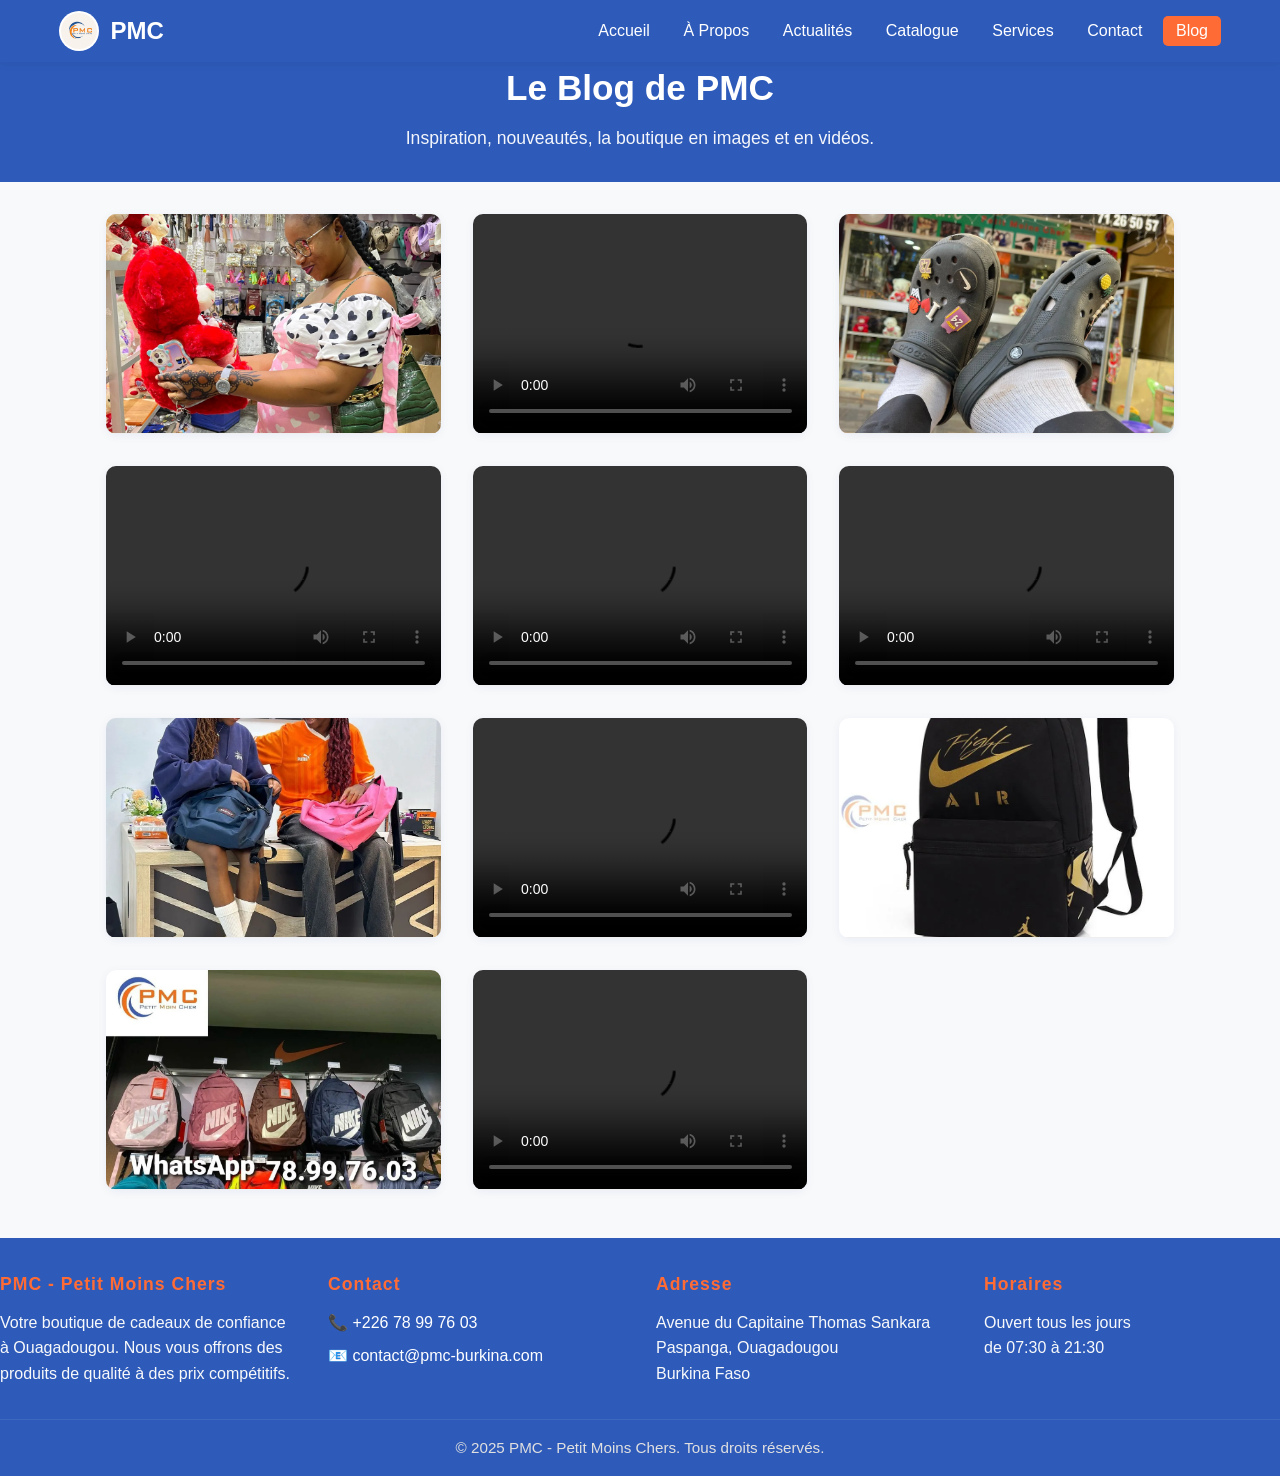
==== commit 464e58e3: "maj9" ====
--- a/blog/blog.html
+++ b/blog/blog.html
@@ -327,54 +327,54 @@
   </div>
 
   <script>
-  document.addEventListener("DOMContentLoaded", function() {
-    const lightbox = document.getElementById('blog-lightbox');
-    const lightboxContent = document.getElementById('blog-lightbox-content');
-    const closeBtn = document.getElementById('blog-lightbox-close');
-
-    // Ouvre le lightbox sur click image/video
-    document.querySelectorAll('.blog-media img, .blog-media video').forEach(el => {
-      el.style.cursor = "zoom-in";
-      el.addEventListener('click', function(e) {
+    document.addEventListener("DOMContentLoaded", function() {
+      const lightbox = document.getElementById('blog-lightbox');
+      const lightboxContent = document.getElementById('blog-lightbox-content');
+      const closeBtn = document.getElementById('blog-lightbox-close');
+
+      // Ouvre le lightbox sur click image/video
+      document.querySelectorAll('.blog-media img, .blog-media video').forEach(el => {
+        el.style.cursor = "zoom-in";
+        el.addEventListener('click', function(e) {
+          lightboxContent.innerHTML = "";
+          if (el.tagName === "IMG") {
+            const img = document.createElement('img');
+            img.src = el.src;
+            img.alt = el.alt || "";
+            img.style.maxWidth = "90vw";
+            img.style.maxHeight = "90vh";
+            img.style.borderRadius = "10px";
+            lightboxContent.appendChild(img);
+          } else if (el.tagName === "VIDEO") {
+            const video = document.createElement('video');
+            const source = el.querySelector('source');
+            video.src = source ? source.src : el.src;
+            video.controls = true;
+            video.autoplay = true;
+            video.style.maxWidth = "90vw";
+            video.style.maxHeight = "90vh";
+            video.style.borderRadius = "10px";
+            lightboxContent.appendChild(video);
+          }
+          lightbox.style.display = "flex";
+          document.body.style.overflow = "hidden";
+        });
+      });
+
+      // Ferme le lightbox
+      function closeLightbox() {
+        lightbox.style.display = "none";
         lightboxContent.innerHTML = "";
-        if (el.tagName === "IMG") {
-          const img = document.createElement('img');
-          img.src = el.src;
-          img.alt = el.alt || "";
-          img.style.maxWidth = "90vw";
-          img.style.maxHeight = "90vh";
-          img.style.borderRadius = "10px";
-          lightboxContent.appendChild(img);
-        } else if (el.tagName === "VIDEO") {
-          const video = document.createElement('video');
-          const source = el.querySelector('source');
-          video.src = source ? source.src : el.src;
-          video.controls = true;
-          video.autoplay = true;
-          video.style.maxWidth = "90vw";
-          video.style.maxHeight = "90vh";
-          video.style.borderRadius = "10px";
-          lightboxContent.appendChild(video);
-        }
-        lightbox.style.display = "flex";
-        document.body.style.overflow = "hidden";
+        document.body.style.overflow = "";
+      }
+      closeBtn.addEventListener('click', closeLightbox);
+      lightbox.addEventListener('click', function(e) {
+        if (e.target === lightbox) closeLightbox();
+      });
+      document.addEventListener('keydown', function(e) {
+        if (lightbox.style.display === "flex" && (e.key === "Escape" || e.key === "Esc")) closeLightbox();
       });
     });
-
-    // Ferme le lightbox
-    function closeLightbox() {
-      lightbox.style.display = "none";
-      lightboxContent.innerHTML = "";
-      document.body.style.overflow = "";
-    }
-    closeBtn.addEventListener('click', closeLightbox);
-    lightbox.addEventListener('click', function(e) {
-      if (e.target === lightbox) closeLightbox();
-    });
-    document.addEventListener('keydown', function(e) {
-      if (lightbox.style.display === "flex" && (e.key === "Escape" || e.key === "Esc")) closeLightbox();
-    });
-  });
   </script>
 
   <footer>
--- a/style.css
+++ b/style.css
@@ -898,8 +898,16 @@
 }
 @media (max-width: 600px) {
   .products-grid {
-    grid-template-columns: 1fr 1fr 1fr;
-    gap: 0.5rem;
+    grid-template-columns: 1fr 1fr 1fr !important;
+    gap: 0.4rem;
+  }
+  .product-card {
+    width: 100%;
+    min-width: 0;
+    max-width: 100%;
+    height: auto;
+    min-height: 0;
+    max-height: none;
   }
 }
 @media (max-width: 400px) {
